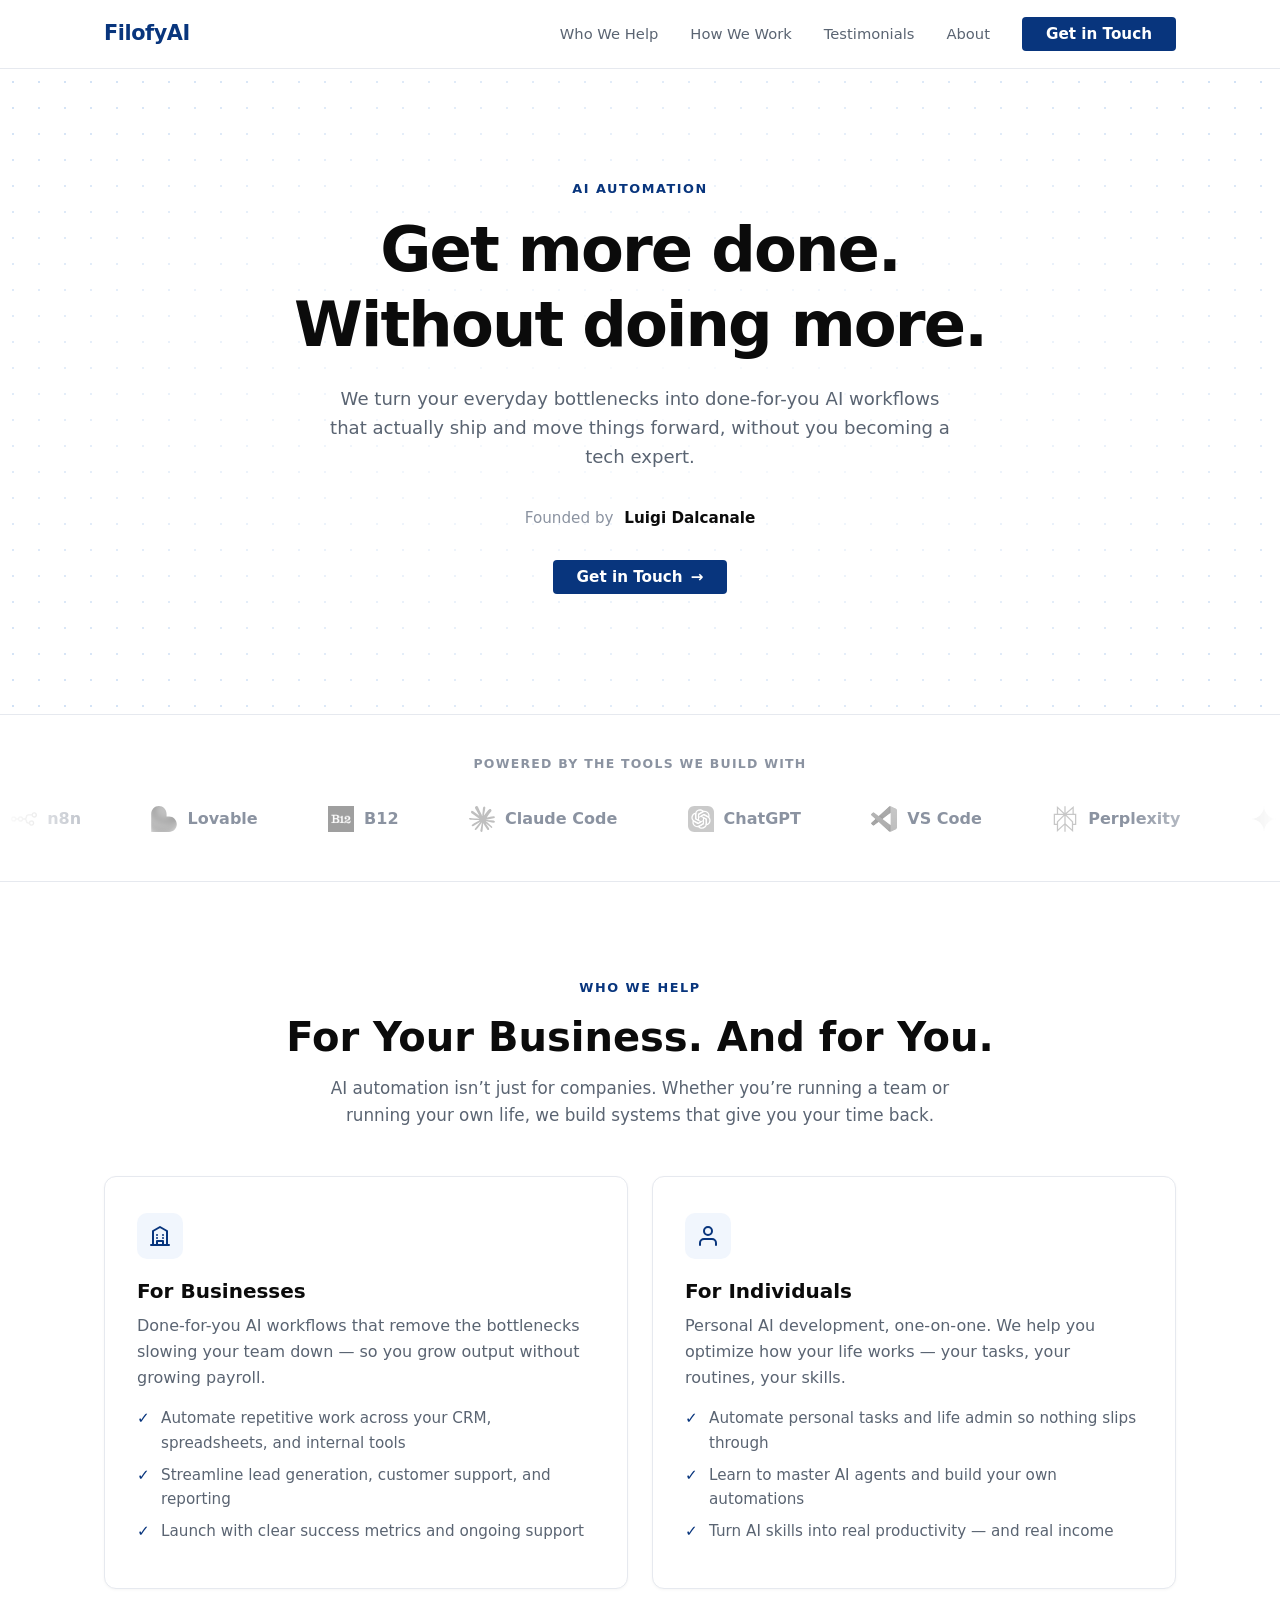
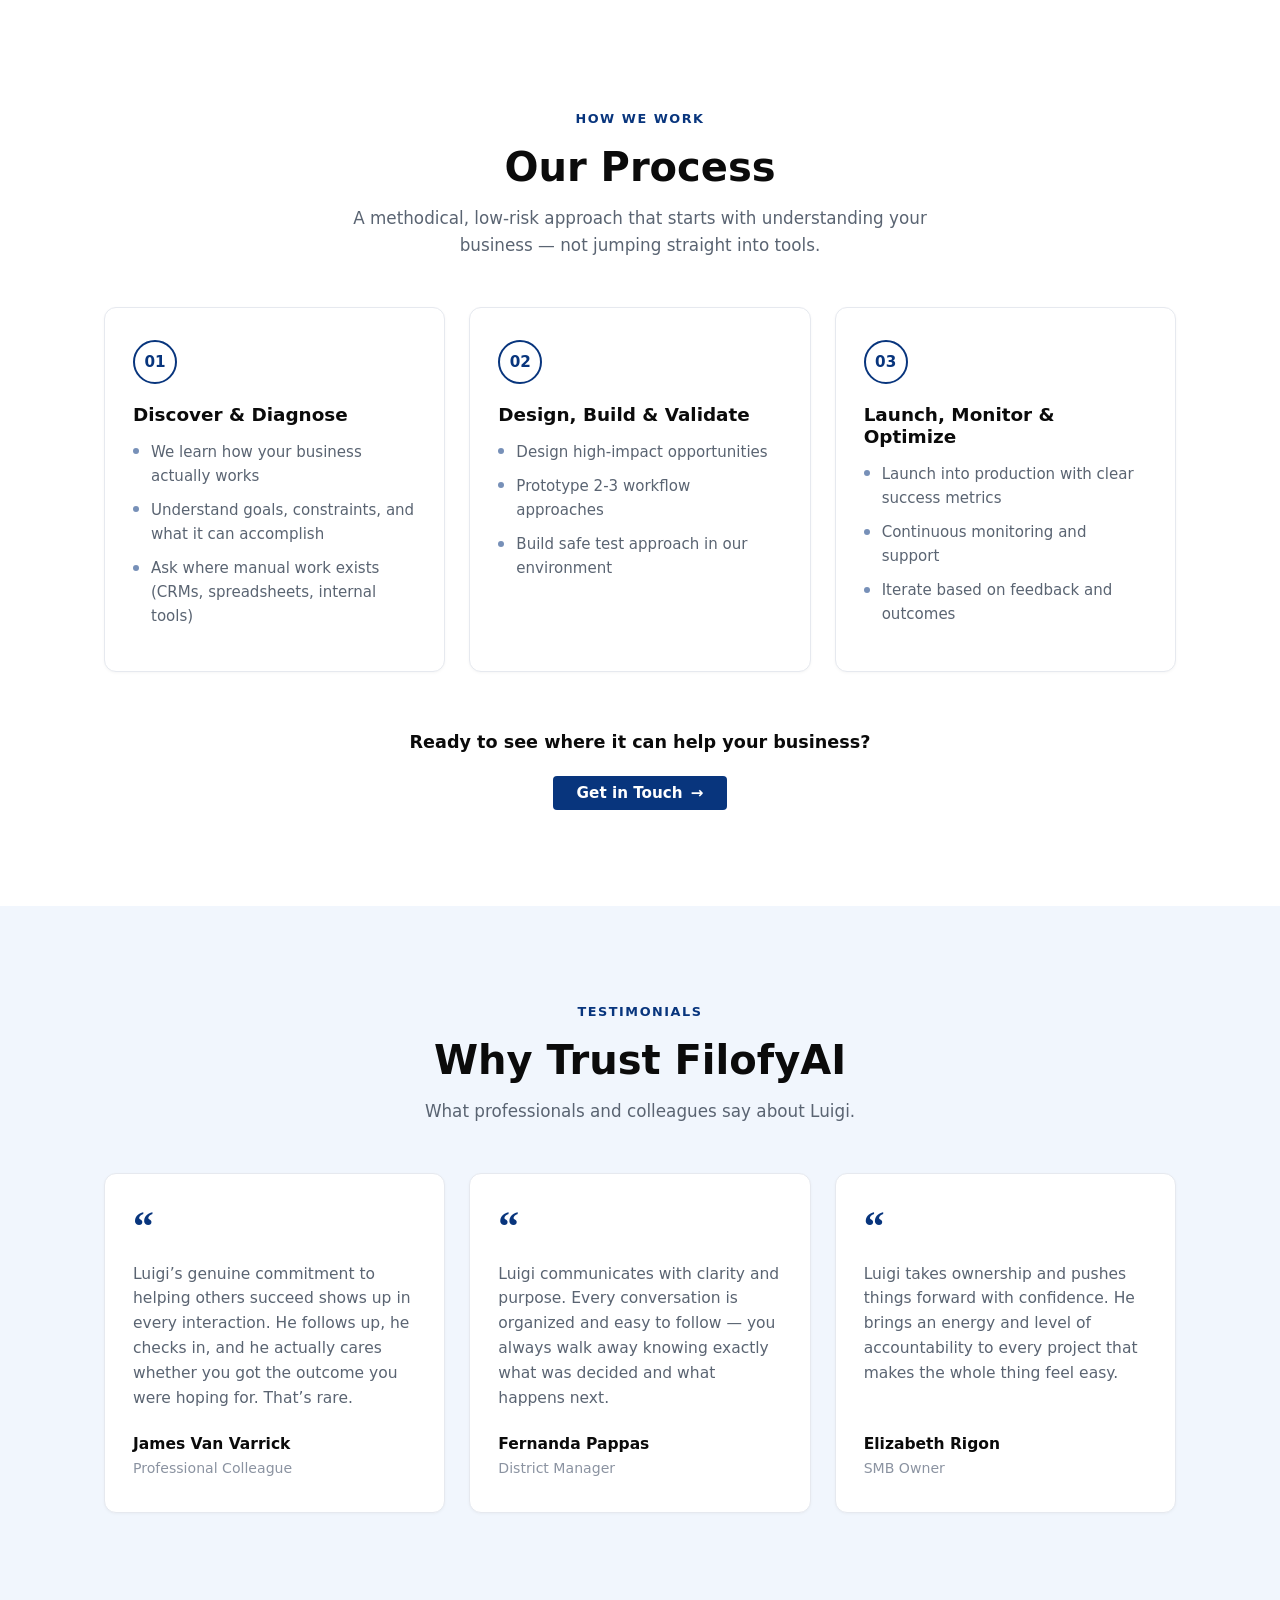
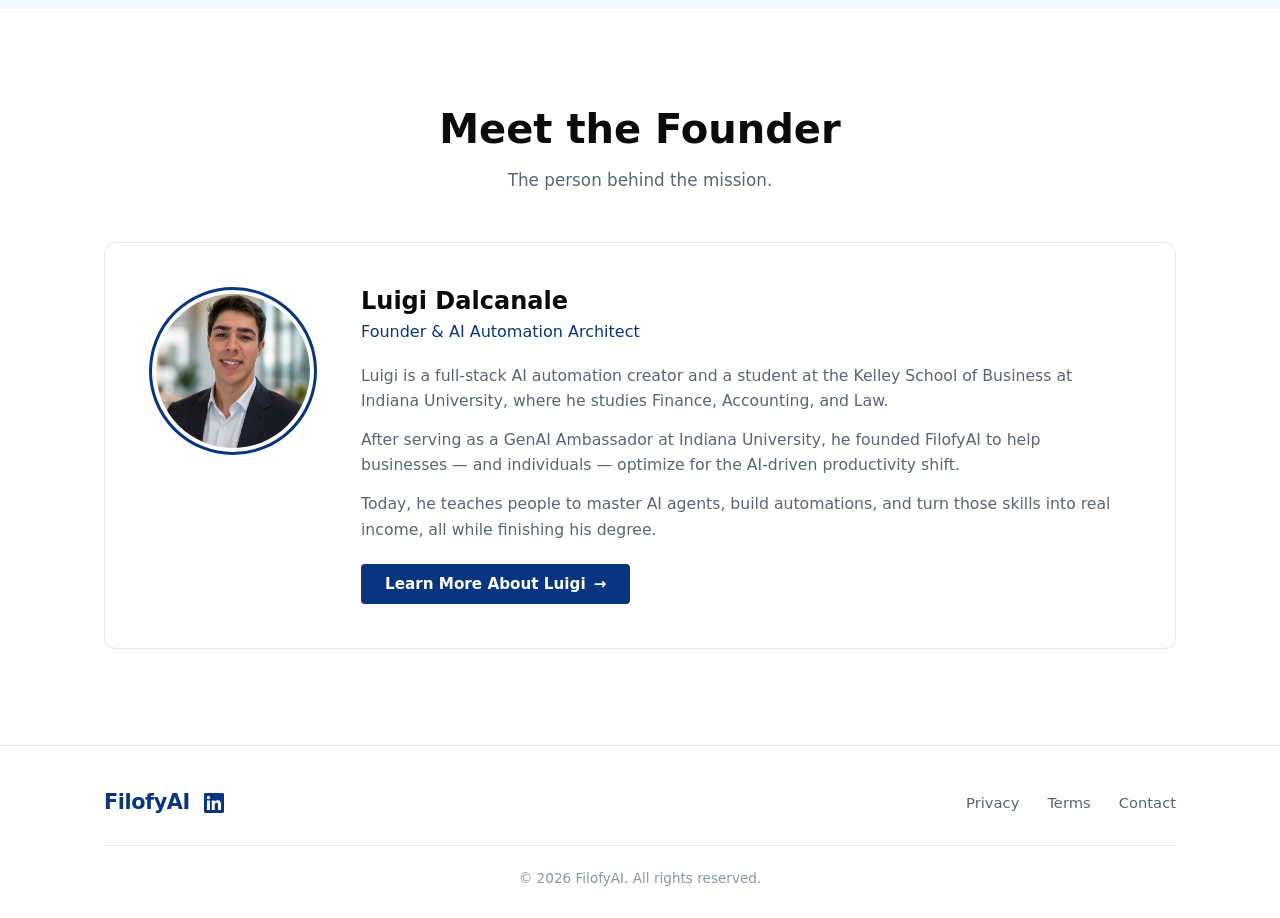
==== index.html @ 10618d4c "Initial commit" ====
<!DOCTYPE html>
<html lang="en">
<head>
  <meta charset="UTF-8">
  <meta name="viewport" content="width=device-width, initial-scale=1.0">
  <title>FilofyAI — AI Automation for Businesses &amp; Individuals</title>
  <meta name="description" content="FilofyAI turns your everyday bottlenecks into done-for-you AI workflows that actually ship and make money — for businesses and individuals alike.">
  <link rel="icon" href="data:image/svg+xml,<svg xmlns='http://www.w3.org/2000/svg' viewBox='0 0 100 100'><rect width='100' height='100' rx='18' fill='%2308357D'/><text x='50' y='68' font-size='55' font-weight='bold' font-family='sans-serif' fill='white' text-anchor='middle'>F</text></svg>">
  <link rel="stylesheet" href="styles.css">
</head>
<body>

  <!-- ================= NAV ================= -->
  <nav class="nav">
    <div class="container nav-inner">
      <a href="index.html" class="logo">FilofyAI</a>
      <div class="nav-links">
        <a href="#who-we-help" class="nav-link">Who We Help</a>
        <a href="#process" class="nav-link">How We Work</a>
        <a href="#testimonials" class="nav-link">Testimonials</a>
        <a href="#founder" class="nav-link">About</a>
        <button class="btn" data-open-contact>Get in Touch</button>
      </div>
    </div>
  </nav>

  <!-- ================= HERO ================= -->
  <header class="hero">
    <div class="container">
      <span class="eyebrow">AI Automation</span>
      <h1>Get more done.<br>Without doing more.</h1>
      <p class="hero-sub">We turn your everyday bottlenecks into done-for-you AI workflows that actually ship and move things forward, without you becoming a tech expert.</p>
      <p class="hero-founder"><span class="founder-label">Founded by</span> <span class="founder-name">Luigi Dalcanale</span></p>
      <button class="btn" data-open-contact>Get in Touch <span class="arrow">→</span></button>
    </div>
  </header>

  <!-- ================= TOOL MARQUEE ================= -->
  <section class="marquee-strip" aria-label="Tools and platforms FilofyAI builds with">
    <p class="marquee-label">Powered by the tools we build with</p>
    <div class="marquee">
      <div class="marquee-track">
        <div class="marquee-set">
          <span class="brand-mark" style="--brand:#EA4B71"><img src="assets/logos/n8n.svg" alt="" loading="lazy" onerror="this.style.display='none'"><span class="brand-name">n8n</span></span>
          <span class="brand-mark" style="--brand:#FF3366"><img src="assets/logos/lovable.svg" alt="" loading="lazy" onerror="this.style.display='none'"><span class="brand-name">Lovable</span></span>
          <span class="brand-mark" style="--brand:#08357D"><img src="assets/logos/b12.png" alt="" loading="lazy" onerror="this.style.display='none'"><span class="brand-name">B12</span></span>
          <span class="brand-mark" style="--brand:#D97757"><img src="assets/logos/claude.svg" alt="" loading="lazy" onerror="this.style.display='none'"><span class="brand-name">Claude Code</span></span>
          <span class="brand-mark" style="--brand:#74AA9C"><img src="assets/logos/chatgpt.svg" alt="" loading="lazy" onerror="this.style.display='none'"><span class="brand-name">ChatGPT</span></span>
          <span class="brand-mark" style="--brand:#007ACC"><img src="assets/logos/vscode.svg" alt="" loading="lazy" onerror="this.style.display='none'"><span class="brand-name">VS Code</span></span>
          <span class="brand-mark" style="--brand:#1FB8CD"><img src="assets/logos/perplexity.svg" alt="" loading="lazy" onerror="this.style.display='none'"><span class="brand-name">Perplexity</span></span>
          <span class="brand-mark" style="--brand:#8E75B2"><img src="assets/logos/googlegemini.svg" alt="" loading="lazy" onerror="this.style.display='none'"><span class="brand-name">Gemini</span></span>
          <span class="brand-mark" style="--brand:#D83B01"><img src="assets/logos/microsoft365.svg" alt="" loading="lazy" onerror="this.style.display='none'"><span class="brand-name">Office 365</span></span>
          <span class="brand-mark" style="--brand:#0080FF"><img src="assets/logos/digitalocean.svg" alt="" loading="lazy" onerror="this.style.display='none'"><span class="brand-name">DigitalOcean</span></span>
          <span class="brand-mark" style="--brand:#000000"><img src="assets/logos/vercel.svg" alt="" loading="lazy" onerror="this.style.display='none'"><span class="brand-name">Vercel</span></span>
          <span class="brand-mark" style="--brand:#4285F4"><img src="assets/logos/notebooklm.svg" alt="" loading="lazy" onerror="this.style.display='none'"><span class="brand-name">NotebookLM</span></span>
          <span class="brand-mark" style="--brand:#C99213"><span class="brand-emoji" aria-hidden="true">🍌</span><span class="brand-name">Nano Banana</span></span>
          <span class="brand-mark" style="--brand:#1A1A1A"><img src="assets/logos/granola.svg" alt="" loading="lazy" onerror="this.style.display='none'"><span class="brand-name">Granola</span></span>
          <span class="brand-mark" style="--brand:#7C3AED"><img src="assets/logos/obsidian.svg" alt="" loading="lazy" onerror="this.style.display='none'"><span class="brand-name">Obsidian</span></span>
          <span class="brand-mark" style="--brand:#4A154B"><img src="assets/logos/slack.svg" alt="" loading="lazy" onerror="this.style.display='none'"><span class="brand-name">Slack</span></span>
        </div>
        <div class="marquee-set" aria-hidden="true">
          <span class="brand-mark" style="--brand:#EA4B71"><img src="assets/logos/n8n.svg" alt="" loading="lazy" onerror="this.style.display='none'"><span class="brand-name">n8n</span></span>
          <span class="brand-mark" style="--brand:#FF3366"><img src="assets/logos/lovable.svg" alt="" loading="lazy" onerror="this.style.display='none'"><span class="brand-name">Lovable</span></span>
          <span class="brand-mark" style="--brand:#08357D"><img src="assets/logos/b12.png" alt="" loading="lazy" onerror="this.style.display='none'"><span class="brand-name">B12</span></span>
          <span class="brand-mark" style="--brand:#D97757"><img src="assets/logos/claude.svg" alt="" loading="lazy" onerror="this.style.display='none'"><span class="brand-name">Claude Code</span></span>
          <span class="brand-mark" style="--brand:#74AA9C"><img src="assets/logos/chatgpt.svg" alt="" loading="lazy" onerror="this.style.display='none'"><span class="brand-name">ChatGPT</span></span>
          <span class="brand-mark" style="--brand:#007ACC"><img src="assets/logos/vscode.svg" alt="" loading="lazy" onerror="this.style.display='none'"><span class="brand-name">VS Code</span></span>
          <span class="brand-mark" style="--brand:#1FB8CD"><img src="assets/logos/perplexity.svg" alt="" loading="lazy" onerror="this.style.display='none'"><span class="brand-name">Perplexity</span></span>
          <span class="brand-mark" style="--brand:#8E75B2"><img src="assets/logos/googlegemini.svg" alt="" loading="lazy" onerror="this.style.display='none'"><span class="brand-name">Gemini</span></span>
          <span class="brand-mark" style="--brand:#D83B01"><img src="assets/logos/microsoft365.svg" alt="" loading="lazy" onerror="this.style.display='none'"><span class="brand-name">Office 365</span></span>
          <span class="brand-mark" style="--brand:#0080FF"><img src="assets/logos/digitalocean.svg" alt="" loading="lazy" onerror="this.style.display='none'"><span class="brand-name">DigitalOcean</span></span>
          <span class="brand-mark" style="--brand:#000000"><img src="assets/logos/vercel.svg" alt="" loading="lazy" onerror="this.style.display='none'"><span class="brand-name">Vercel</span></span>
          <span class="brand-mark" style="--brand:#4285F4"><img src="assets/logos/notebooklm.svg" alt="" loading="lazy" onerror="this.style.display='none'"><span class="brand-name">NotebookLM</span></span>
          <span class="brand-mark" style="--brand:#C99213"><span class="brand-emoji" aria-hidden="true">🍌</span><span class="brand-name">Nano Banana</span></span>
          <span class="brand-mark" style="--brand:#1A1A1A"><img src="assets/logos/granola.svg" alt="" loading="lazy" onerror="this.style.display='none'"><span class="brand-name">Granola</span></span>
          <span class="brand-mark" style="--brand:#7C3AED"><img src="assets/logos/obsidian.svg" alt="" loading="lazy" onerror="this.style.display='none'"><span class="brand-name">Obsidian</span></span>
          <span class="brand-mark" style="--brand:#4A154B"><img src="assets/logos/slack.svg" alt="" loading="lazy" onerror="this.style.display='none'"><span class="brand-name">Slack</span></span>
        </div>
      </div>
    </div>
  </section>

  <!-- ================= WHO WE HELP ================= -->
  <section class="section" id="who-we-help">
    <div class="container">
      <div class="section-header-center reveal">
        <span class="eyebrow">Who We Help</span>
        <h2 class="section-heading">For Your Business. And for You.</h2>
        <p class="section-sub">AI automation isn’t just for companies. Whether you’re running a team or running your own life, we build systems that give you your time back.</p>
      </div>
      <div class="audience-grid">
        <div class="audience-card reveal">
          <div class="audience-icon" aria-hidden="true">
            <svg width="24" height="24" viewBox="0 0 24 24" fill="none" stroke="currentColor" stroke-width="2" stroke-linecap="round" stroke-linejoin="round"><path d="M3 21h18"/><path d="M5 21V7l7-4 7 4v14"/><path d="M9 21v-4h6v4"/><path d="M9 11h.01M15 11h.01M9 14h.01M15 14h.01"/></svg>
          </div>
          <h3>For Businesses</h3>
          <p>Done-for-you AI workflows that remove the bottlenecks slowing your team down — so you grow output without growing payroll.</p>
          <ul>
            <li>Automate repetitive work across your CRM, spreadsheets, and internal tools</li>
            <li>Streamline lead generation, customer support, and reporting</li>
            <li>Launch with clear success metrics and ongoing support</li>
          </ul>
        </div>
        <div class="audience-card reveal">
          <div class="audience-icon" aria-hidden="true">
            <svg width="24" height="24" viewBox="0 0 24 24" fill="none" stroke="currentColor" stroke-width="2" stroke-linecap="round" stroke-linejoin="round"><path d="M20 21v-2a4 4 0 0 0-4-4H8a4 4 0 0 0-4 4v2"/><circle cx="12" cy="7" r="4"/></svg>
          </div>
          <h3>For Individuals</h3>
          <p>Personal AI development, one-on-one. We help you optimize how your life works — your tasks, your routines, your skills.</p>
          <ul>
            <li>Automate personal tasks and life admin so nothing slips through</li>
            <li>Learn to master AI agents and build your own automations</li>
            <li>Turn AI skills into real productivity — and real income</li>
          </ul>
        </div>
      </div>
    </div>
  </section>

  <!-- ================= PROCESS ================= -->
  <section class="section" id="process" style="padding-top: 24px;">
    <div class="container">
      <div class="section-header-center reveal">
        <span class="eyebrow">How We Work</span>
        <h2 class="section-heading">Our Process</h2>
        <p class="section-sub">A methodical, low-risk approach that starts with understanding your business — not jumping straight into tools.</p>
      </div>
      <div class="process-grid">
        <div class="process-card reveal">
          <div class="step-number">01</div>
          <h3>Discover &amp; Diagnose</h3>
          <ul>
            <li>We learn how your business actually works</li>
            <li>Understand goals, constraints, and what it can accomplish</li>
            <li>Ask where manual work exists (CRMs, spreadsheets, internal tools)</li>
          </ul>
        </div>
        <div class="process-card reveal">
          <div class="step-number">02</div>
          <h3>Design, Build &amp; Validate</h3>
          <ul>
            <li>Design high-impact opportunities</li>
            <li>Prototype 2-3 workflow approaches</li>
            <li>Build safe test approach in our environment</li>
          </ul>
        </div>
        <div class="process-card reveal">
          <div class="step-number">03</div>
          <h3>Launch, Monitor &amp; Optimize</h3>
          <ul>
            <li>Launch into production with clear success metrics</li>
            <li>Continuous monitoring and support</li>
            <li>Iterate based on feedback and outcomes</li>
          </ul>
        </div>
      </div>
      <div class="process-cta reveal">
        <p>Ready to see where it can help your business?</p>
        <button class="btn" data-open-contact>Get in Touch <span class="arrow">→</span></button>
      </div>
    </div>
  </section>

  <!-- ================= TESTIMONIALS ================= -->
  <section class="section testimonials" id="testimonials">
    <div class="container">
      <div class="section-header-center reveal">
        <span class="eyebrow">Testimonials</span>
        <h2 class="section-heading">Why Trust FilofyAI</h2>
        <p class="section-sub">What professionals and colleagues say about Luigi.</p>
      </div>
      <div class="testimonial-grid">
        <div class="testimonial-card reveal">
          <div class="quote-mark" aria-hidden="true">&ldquo;</div>
          <p class="testimonial-text">Luigi’s genuine commitment to helping others succeed shows up in every interaction. He follows up, he checks in, and he actually cares whether you got the outcome you were hoping for. That’s rare.</p>
          <div class="testimonial-name">James Van Varrick</div>
          <div class="testimonial-role">Professional Colleague</div>
        </div>
        <div class="testimonial-card reveal">
          <div class="quote-mark" aria-hidden="true">&ldquo;</div>
          <p class="testimonial-text">Luigi communicates with clarity and purpose. Every conversation is organized and easy to follow — you always walk away knowing exactly what was decided and what happens next.</p>
          <div class="testimonial-name">Fernanda Pappas</div>
          <div class="testimonial-role">District Manager</div>
        </div>
        <div class="testimonial-card reveal">
          <div class="quote-mark" aria-hidden="true">&ldquo;</div>
          <p class="testimonial-text">Luigi takes ownership and pushes things forward with confidence. He brings an energy and level of accountability to every project that makes the whole thing feel easy.</p>
          <div class="testimonial-name">Elizabeth Rigon</div>
          <div class="testimonial-role">SMB Owner</div>
        </div>
      </div>
    </div>
  </section>

  <!-- ================= FOUNDER ================= -->
  <section class="section" id="founder">
    <div class="container">
      <div class="section-header-center reveal">
        <h2 class="section-heading">Meet the Founder</h2>
        <p class="section-sub">The person behind the mission.</p>
      </div>
      <div class="founder-card reveal">
        <div class="founder-photo-wrap">
          <!-- Drop a photo at assets/luigi.jpg and it will appear automatically -->
          <img src="assets/luigi.jpg" alt="Luigi Dalcanale" class="founder-photo" onerror="this.style.display='none'; this.nextElementSibling.style.display='flex';">
          <div class="founder-photo-fallback" style="display:none;" aria-hidden="true">LD</div>
        </div>
        <div class="founder-info">
          <h3>Luigi Dalcanale</h3>
          <p class="founder-title">Founder &amp; AI Automation Architect</p>
          <div class="founder-bio">
            <p>Luigi is a full-stack AI automation creator and a student at the Kelley School of Business at Indiana University, where he studies Finance, Accounting, and Law.</p>
            <p>After serving as a GenAI Ambassador at Indiana University, he founded FilofyAI to help businesses — and individuals — optimize for the AI-driven productivity shift.</p>
            <p>Today, he teaches people to master AI agents, build automations, and turn those skills into real income, all while finishing his degree.</p>
          </div>
          <a href="https://www.linkedin.com/in/ludalca/" target="_blank" rel="noopener noreferrer" class="btn">Learn More About Luigi <span class="arrow">→</span></a>
        </div>
      </div>
    </div>
  </section>

  <!-- ================= FOOTER ================= -->
  <footer class="footer">
    <div class="container">
      <div class="footer-top">
        <div class="footer-brand">
          <span class="logo">FilofyAI</span>
          <a href="https://www.linkedin.com/in/ludalca/" target="_blank" rel="noopener noreferrer" class="linkedin-link" aria-label="Luigi Dalcanale on LinkedIn">
            <svg width="20" height="20" viewBox="0 0 24 24" fill="currentColor"><path d="M20.45 20.45h-3.55v-5.57c0-1.33-.03-3.04-1.85-3.04-1.86 0-2.14 1.45-2.14 2.94v5.67H9.36V9h3.41v1.56h.05c.47-.9 1.63-1.85 3.36-1.85 3.6 0 4.27 2.37 4.27 5.45v6.29zM5.34 7.43a2.06 2.06 0 1 1 0-4.12 2.06 2.06 0 0 1 0 4.12zM7.12 20.45H3.56V9h3.56v11.45zM22.22 0H1.77C.79 0 0 .77 0 1.72v20.55C0 23.23.79 24 1.77 24h20.45c.98 0 1.78-.77 1.78-1.72V1.72C24 .77 23.2 0 22.22 0z"/></svg>
          </a>
        </div>
        <div class="footer-links">
          <a href="privacy.html" class="footer-link">Privacy</a>
          <a href="terms.html" class="footer-link">Terms</a>
          <button class="footer-link" data-open-contact>Contact</button>
        </div>
      </div>
      <hr class="footer-divider">
      <p class="footer-copy">© 2026 FilofyAI. All rights reserved.</p>
    </div>
  </footer>

  <script src="script.js"></script>
</body>
</html>
---- styles.css ----
/* ============================================
   FilofyAI — Global Styles
   ============================================ */

:root {
  --navy: #08357D;
  --navy-dark: #062a63;
  --ink: #0B0B0B;
  --gray: #5A6472;
  --gray-light: #8B93A1;
  --border: #E6E9EF;
  --pale-blue: #F1F6FD;
  --dot-blue: #CFE0F5;
  --white: #FFFFFF;
  --radius-btn: 4px;
  --radius-card: 12px;
  --shadow-card: 0 1px 3px rgba(11, 11, 11, 0.04);
  --shadow-card-hover: 0 12px 32px rgba(8, 53, 125, 0.10);
  --shadow-modal: 0 24px 64px rgba(11, 11, 11, 0.22);
}

* {
  margin: 0;
  padding: 0;
  box-sizing: border-box;
}

html {
  scroll-behavior: smooth;
  scroll-padding-top: 88px;
}

body {
  font-family: ui-sans-serif, system-ui, sans-serif;
  color: var(--gray);
  background: var(--white);
  line-height: 1.6;
  -webkit-font-smoothing: antialiased;
  overflow-x: clip;
}

h1, h2, h3, h4 {
  color: var(--ink);
  line-height: 1.2;
  font-weight: 700;
}

img { max-width: 100%; display: block; }

a { color: var(--navy); text-decoration: none; }

.container {
  max-width: 1120px;
  margin: 0 auto;
  padding: 0 24px;
}

/* ---------- Buttons ---------- */

.btn {
  display: inline-flex;
  align-items: center;
  gap: 8px;
  background: var(--navy);
  color: var(--white);
  border: none;
  border-radius: var(--radius-btn);
  padding: 8px 24px;
  font-family: inherit;
  font-size: 0.95rem;
  font-weight: 600;
  cursor: pointer;
  text-decoration: none;
  transition: background 0.18s ease, transform 0.18s ease, box-shadow 0.18s ease;
}

.btn:hover {
  background: var(--navy-dark);
  transform: translateY(-1px);
  box-shadow: 0 6px 18px rgba(8, 53, 125, 0.25);
}

.btn:active { transform: translateY(0); }

.btn .arrow {
  transition: transform 0.18s ease;
  display: inline-block;
}

.btn:hover .arrow { transform: translateX(3px); }

.btn-block {
  width: 100%;
  justify-content: center;
  padding: 12px 24px;
  font-size: 1rem;
}

/* ---------- Section primitives ---------- */

.section { padding: 96px 0; }

.eyebrow {
  display: block;
  color: var(--navy);
  font-size: 0.8rem;
  font-weight: 700;
  letter-spacing: 0.12em;
  text-transform: uppercase;
  margin-bottom: 14px;
}

.section-heading {
  font-size: clamp(1.8rem, 3.4vw, 2.5rem);
  margin-bottom: 14px;
}

.section-sub {
  color: var(--gray);
  font-size: 1.05rem;
  max-width: 620px;
}

.section-header-center {
  text-align: center;
}

.section-header-center .section-sub { margin: 0 auto; }

/* ---------- Nav ---------- */

.nav {
  position: sticky;
  top: 0;
  z-index: 100;
  background: var(--white);
  border-bottom: 1px solid var(--border);
}

.nav-inner {
  display: flex;
  align-items: center;
  justify-content: space-between;
  height: 68px;
}

.logo {
  font-size: 1.3rem;
  font-weight: 800;
  color: var(--navy);
  letter-spacing: -0.02em;
}

.nav-links {
  display: flex;
  align-items: center;
  gap: 32px;
}

.nav-link {
  color: var(--gray);
  font-size: 0.92rem;
  font-weight: 500;
  transition: color 0.15s ease;
}

.nav-link:hover { color: var(--navy); }

@media (max-width: 760px) {
  .nav-link { display: none; }
}

/* ---------- Hero ---------- */

.hero {
  position: relative;
  padding: 110px 0 120px;
  text-align: center;
  overflow: hidden;
  background-image: radial-gradient(var(--dot-blue) 1.5px, transparent 1.5px);
  background-size: 26px 26px;
}

.hero::after {
  /* soft white vignette so dots fade toward the center for readability */
  content: "";
  position: absolute;
  inset: 0;
  background: radial-gradient(ellipse at center, rgba(255,255,255,0.92) 0%, rgba(255,255,255,0.55) 55%, rgba(255,255,255,0) 100%);
  pointer-events: none;
}

.hero .container { position: relative; z-index: 1; }

.hero h1 {
  /* min tracks viewport (8vw) so the forced two-line break never overflows small screens */
  font-size: clamp(1.9rem, 8vw, 3.9rem);
  letter-spacing: -0.03em;
  margin-bottom: 22px;
}

.hero-sub {
  font-size: 1.13rem;
  max-width: 640px;
  margin: 0 auto 34px;
}

.hero-founder {
  margin-bottom: 30px;
  font-size: 0.95rem;
}

.hero-founder .founder-label {
  color: var(--gray-light);
  margin-right: 6px;
}

.hero-founder .founder-name {
  color: var(--ink);
  font-weight: 700;
}

/* ---------- Tool marquee ---------- */

.marquee-strip {
  padding: 2.4rem 0 2.7rem;
  border-top: 1px solid var(--border);
  border-bottom: 1px solid var(--border);
  background: var(--white);
}

.marquee-label {
  font-size: 0.78rem;
  font-weight: 600;
  letter-spacing: 0.1em;
  text-transform: uppercase;
  color: var(--gray-light);
  text-align: center;
  margin-bottom: 1.6rem;
}

.marquee {
  overflow: hidden;
  /* fades logos in/out at the edges instead of a hard clip */
  -webkit-mask-image: linear-gradient(to right, transparent, black 12%, black 88%, transparent);
  mask-image: linear-gradient(to right, transparent, black 12%, black 88%, transparent);
}

.marquee-track {
  display: flex;
  width: max-content;
  animation: marquee-scroll 55s linear infinite;
}

.marquee-set {
  display: flex;
  align-items: center;
  gap: 3rem;
  padding-right: 3rem;
}

@keyframes marquee-scroll {
  from { transform: translateX(0); }
  to   { transform: translateX(-50%); } /* track holds 2 identical sets → one-set shift loops seamlessly */
}

.brand-mark {
  display: flex;
  align-items: center;
  gap: 10px;
  padding: 0.4rem 0.7rem;
  border-radius: 10px;
  cursor: default;
  transition: transform 0.3s ease, background 0.3s ease;
}

.brand-mark img,
.brand-emoji {
  height: 26px;
  width: auto;
  display: block;
  filter: grayscale(1) opacity(0.55);
  transition: filter 0.3s ease;
}

.brand-emoji {
  font-size: 22px;
  line-height: 26px;
}

.brand-name {
  font-size: 1rem;
  font-weight: 600;
  white-space: nowrap;
  color: var(--gray-light);
  transition: color 0.3s ease;
}

@media (hover: hover) {
  .marquee:hover .marquee-track { animation-play-state: paused; }
  .brand-mark:hover { transform: scale(1.06); background: var(--pale-blue); }
  .brand-mark:hover img,
  .brand-mark:hover .brand-emoji { filter: none; }
  .brand-mark:hover .brand-name { color: var(--brand, var(--navy)); }
}

@media (prefers-reduced-motion: reduce) {
  /* marquee becomes a static, wrapped logo row — no motion at all */
  .marquee { -webkit-mask-image: none; mask-image: none; }
  .marquee-track { animation: none; width: auto; }
  .marquee-set { flex-wrap: wrap; justify-content: center; padding: 0 1.5rem; row-gap: 0.9rem; }
  .marquee-set[aria-hidden="true"] { display: none; }
  .brand-mark { transform: none !important; }
}

@media (max-width: 760px) {
  .marquee-strip { padding: 1.8rem 0 2rem; }
  .marquee-set { gap: 1.7rem; padding-right: 1.7rem; }
  .brand-mark img, .brand-emoji { height: 21px; }
  .brand-emoji { font-size: 18px; line-height: 21px; }
  .brand-name { font-size: 0.88rem; }
  .marquee-track { animation-duration: 40s; }
}

/* ---------- Who We Help ---------- */

.audience-grid {
  display: grid;
  grid-template-columns: 1fr 1fr;
  gap: 24px;
  margin-top: 48px;
}

@media (max-width: 860px) {
  .audience-grid { grid-template-columns: 1fr; }
}

.audience-card {
  background: var(--white);
  border: 1px solid var(--border);
  border-radius: var(--radius-card);
  padding: 36px 32px;
  box-shadow: var(--shadow-card);
  transition: transform 0.2s ease, box-shadow 0.2s ease, border-color 0.2s ease;
}

.audience-card:hover {
  transform: translateY(-4px);
  box-shadow: var(--shadow-card-hover);
  border-color: #d3ddef;
}

.audience-icon {
  width: 46px;
  height: 46px;
  border-radius: 10px;
  background: var(--pale-blue);
  color: var(--navy);
  display: flex;
  align-items: center;
  justify-content: center;
  margin-bottom: 20px;
}

.audience-card h3 {
  font-size: 1.25rem;
  margin-bottom: 10px;
}

.audience-card p { margin-bottom: 16px; }

.audience-card ul {
  list-style: none;
}

.audience-card li {
  position: relative;
  padding-left: 24px;
  margin-bottom: 8px;
  font-size: 0.95rem;
}

.audience-card li::before {
  content: "✓";
  position: absolute;
  left: 0;
  color: var(--navy);
  font-weight: 700;
}

/* ---------- Process ---------- */

.process-grid {
  display: grid;
  grid-template-columns: repeat(3, 1fr);
  gap: 24px;
  margin-top: 48px;
}

@media (max-width: 860px) {
  .process-grid { grid-template-columns: 1fr; }
}

.process-card {
  background: var(--white);
  border: 1px solid var(--border);
  border-radius: var(--radius-card);
  padding: 32px 28px;
  box-shadow: var(--shadow-card);
  transition: transform 0.2s ease, box-shadow 0.2s ease, border-color 0.2s ease;
}

.process-card:hover {
  transform: translateY(-4px);
  box-shadow: var(--shadow-card-hover);
  border-color: #d3ddef;
}

.step-number {
  width: 44px;
  height: 44px;
  border: 2px solid var(--navy);
  border-radius: 50%;
  display: flex;
  align-items: center;
  justify-content: center;
  color: var(--navy);
  font-weight: 700;
  font-size: 0.95rem;
  margin-bottom: 20px;
}

.process-card h3 {
  font-size: 1.15rem;
  margin-bottom: 14px;
}

.process-card ul { list-style: none; }

.process-card li {
  position: relative;
  padding-left: 18px;
  margin-bottom: 10px;
  font-size: 0.94rem;
}

.process-card li::before {
  content: "";
  position: absolute;
  left: 0;
  top: 0.55em;
  width: 6px;
  height: 6px;
  border-radius: 50%;
  background: var(--navy);
  opacity: 0.55;
}

.process-cta {
  text-align: center;
  margin-top: 56px;
}

.process-cta p {
  font-size: 1.1rem;
  color: var(--ink);
  font-weight: 600;
  margin-bottom: 20px;
}

/* ---------- Testimonials ---------- */

.testimonials {
  background: var(--pale-blue);
}

.testimonial-grid {
  display: grid;
  grid-template-columns: repeat(3, 1fr);
  gap: 24px;
  margin-top: 48px;
}

@media (max-width: 860px) {
  .testimonial-grid { grid-template-columns: 1fr; }
}

.testimonial-card {
  background: var(--white);
  border: 1px solid var(--border);
  border-radius: var(--radius-card);
  padding: 32px 28px;
  display: flex;
  flex-direction: column;
  box-shadow: var(--shadow-card);
  transition: transform 0.2s ease, box-shadow 0.2s ease;
}

.testimonial-card:hover {
  transform: translateY(-4px);
  box-shadow: var(--shadow-card-hover);
}

.quote-mark {
  color: var(--navy);
  font-size: 2.6rem;
  font-weight: 800;
  line-height: 1;
  margin-bottom: 14px;
  font-family: Georgia, serif;
}

.testimonial-text {
  font-size: 0.97rem;
  margin-bottom: 22px;
  flex-grow: 1;
}

.testimonial-name {
  color: var(--ink);
  font-weight: 700;
  font-size: 0.97rem;
}

.testimonial-role {
  color: var(--gray-light);
  font-size: 0.88rem;
}

/* ---------- Founder ---------- */

.founder-card {
  background: var(--white);
  border: 1px solid var(--border);
  border-radius: var(--radius-card);
  padding: 44px;
  margin-top: 48px;
  display: flex;
  gap: 44px;
  align-items: flex-start;
  box-shadow: var(--shadow-card);
}

@media (max-width: 760px) {
  .founder-card {
    flex-direction: column;
    align-items: center;
    text-align: center;
    padding: 32px 24px;
  }
}

.founder-photo-wrap {
  flex-shrink: 0;
  width: 168px;
  height: 168px;
  border-radius: 50%;
  border: 3px solid var(--navy);
  padding: 4px;
}

.founder-photo,
.founder-photo-fallback {
  width: 100%;
  height: 100%;
  border-radius: 50%;
  object-fit: cover;
}

.founder-photo-fallback {
  display: flex;
  align-items: center;
  justify-content: center;
  background: var(--pale-blue);
  color: var(--navy);
  font-size: 3rem;
  font-weight: 800;
  letter-spacing: 0.02em;
}

.founder-info h3 {
  font-size: 1.5rem;
  margin-bottom: 4px;
}

.founder-title {
  color: var(--navy);
  font-weight: 500;
  margin-bottom: 18px;
}

.founder-bio p {
  margin-bottom: 14px;
  font-size: 0.98rem;
}

.founder-info .btn { margin-top: 8px; }

/* ---------- Footer ---------- */

.footer {
  background: var(--white);
  border-top: 1px solid var(--border);
  padding: 40px 0 28px;
}

.footer-top {
  display: flex;
  align-items: center;
  justify-content: space-between;
  gap: 20px;
  flex-wrap: wrap;
}

.footer-brand {
  display: flex;
  align-items: center;
  gap: 14px;
}

.linkedin-link {
  display: inline-flex;
  color: var(--navy);
  transition: opacity 0.15s ease;
}

.linkedin-link:hover { opacity: 0.7; }

.footer-links {
  display: flex;
  align-items: center;
  gap: 28px;
}

.footer-link {
  color: var(--gray);
  font-size: 0.92rem;
  background: none;
  border: none;
  cursor: pointer;
  font-family: inherit;
  padding: 0;
  transition: color 0.15s ease;
}

.footer-link:hover { color: var(--navy); }

.footer-divider {
  border: none;
  border-top: 1px solid var(--border);
  margin: 26px 0 22px;
}

.footer-copy {
  text-align: center;
  color: var(--gray-light);
  font-size: 0.85rem;
}

/* ---------- Contact Modal ---------- */

.modal-overlay {
  position: fixed;
  inset: 0;
  z-index: 200;
  background: rgba(11, 11, 11, 0.55);
  display: none;
  align-items: flex-start;
  justify-content: center;
  padding: 40px 16px;
  overflow-y: auto;
}

.modal-overlay.open { display: flex; }

.modal {
  background: var(--white);
  border-radius: var(--radius-card);
  max-width: 640px;
  width: 100%;
  padding: 40px;
  position: relative;
  box-shadow: var(--shadow-modal);
  animation: modalIn 0.22s ease;
}

@media (max-width: 560px) {
  .modal { padding: 28px 20px; }
}

@keyframes modalIn {
  from { opacity: 0; transform: translateY(14px) scale(0.985); }
  to   { opacity: 1; transform: translateY(0) scale(1); }
}

.modal-close {
  position: absolute;
  top: 16px;
  right: 16px;
  background: none;
  border: none;
  cursor: pointer;
  color: var(--gray-light);
  font-size: 1.5rem;
  line-height: 1;
  padding: 6px;
  transition: color 0.15s ease;
}

.modal-close:hover { color: var(--ink); }

.modal h2 {
  font-size: 1.7rem;
  margin-bottom: 8px;
}

.modal-sub {
  margin-bottom: 26px;
  font-size: 0.97rem;
}

/* ---------- Form ---------- */

.form-row {
  display: grid;
  grid-template-columns: 1fr 1fr;
  gap: 16px;
}

@media (max-width: 560px) {
  .form-row { grid-template-columns: 1fr; }
}

.form-group { margin-bottom: 18px; }

.form-group label {
  display: block;
  color: var(--ink);
  font-size: 0.88rem;
  font-weight: 600;
  margin-bottom: 6px;
}

.form-group label .optional {
  color: var(--gray-light);
  font-weight: 400;
}

.form-group input,
.form-group select,
.form-group textarea {
  width: 100%;
  padding: 10px 12px;
  border: 1px solid var(--border);
  border-radius: var(--radius-btn);
  font-family: inherit;
  font-size: 0.94rem;
  color: var(--ink);
  background: var(--white);
  transition: border-color 0.15s ease, box-shadow 0.15s ease;
}

.form-group textarea {
  resize: vertical;
  min-height: 92px;
}

.form-group input:focus,
.form-group select:focus,
.form-group textarea:focus {
  outline: none;
  border-color: var(--navy);
  box-shadow: 0 0 0 3px rgba(8, 53, 125, 0.12);
}

.form-group input::placeholder,
.form-group textarea::placeholder { color: var(--gray-light); }

.checkbox-grid {
  display: grid;
  grid-template-columns: 1fr 1fr;
  gap: 10px 16px;
}

@media (max-width: 560px) {
  .checkbox-grid { grid-template-columns: 1fr; }
}

.checkbox-item {
  display: flex;
  align-items: flex-start;
  gap: 9px;
  font-size: 0.9rem;
  color: var(--gray);
  cursor: pointer;
  font-weight: 400;
}

.checkbox-item input {
  width: auto;
  margin-top: 3px;
  accent-color: var(--navy);
  cursor: pointer;
}

.checkbox-error {
  color: #C0392B;
  font-size: 0.84rem;
  margin-top: 6px;
  display: none;
}

.checkbox-error.visible { display: block; }

/* ---------- Form success state ---------- */

.form-success {
  display: none;
  text-align: center;
  padding: 36px 12px;
}

.form-success.visible { display: block; }

.success-icon {
  width: 62px;
  height: 62px;
  border-radius: 50%;
  background: var(--pale-blue);
  color: var(--navy);
  font-size: 1.8rem;
  display: flex;
  align-items: center;
  justify-content: center;
  margin: 0 auto 18px;
}

.form-success h3 {
  font-size: 1.35rem;
  margin-bottom: 10px;
}

.form-error-banner {
  display: none;
  background: #FDF0EF;
  border: 1px solid #F0C6C1;
  color: #C0392B;
  border-radius: var(--radius-btn);
  padding: 10px 14px;
  font-size: 0.88rem;
  margin-bottom: 16px;
}

.form-error-banner.visible { display: block; }

/* ---------- Legal pages ---------- */

.legal-page {
  max-width: 760px;
  margin: 0 auto;
  padding: 56px 24px 80px;
}

.back-link {
  display: inline-flex;
  align-items: center;
  gap: 6px;
  color: var(--navy);
  font-size: 0.93rem;
  font-weight: 600;
  margin-bottom: 32px;
}

.back-link:hover { text-decoration: underline; }

.legal-page h1 {
  font-size: 2.2rem;
  margin-bottom: 6px;
}

.legal-meta {
  color: var(--gray-light);
  font-size: 0.92rem;
  margin-bottom: 40px;
}

.legal-meta strong { color: var(--navy); font-weight: 700; }

.legal-page h2 {
  font-size: 1.25rem;
  margin: 36px 0 12px;
}

.legal-page p, .legal-page li {
  font-size: 0.97rem;
  margin-bottom: 12px;
}

.legal-page ul { padding-left: 22px; }

.legal-page li { margin-bottom: 6px; }

.legal-footer-link { margin-top: 48px; }

/* ---------- Scroll reveal ---------- */

.reveal {
  opacity: 0;
  transform: translateY(18px);
  transition: opacity 0.55s ease, transform 0.55s ease;
}

.reveal.in-view {
  opacity: 1;
  transform: translateY(0);
}

@media (prefers-reduced-motion: reduce) {
  html { scroll-behavior: auto; }
  .reveal { opacity: 1; transform: none; transition: none; }
  .modal { animation: none; }
}

body.modal-open { overflow: hidden; }
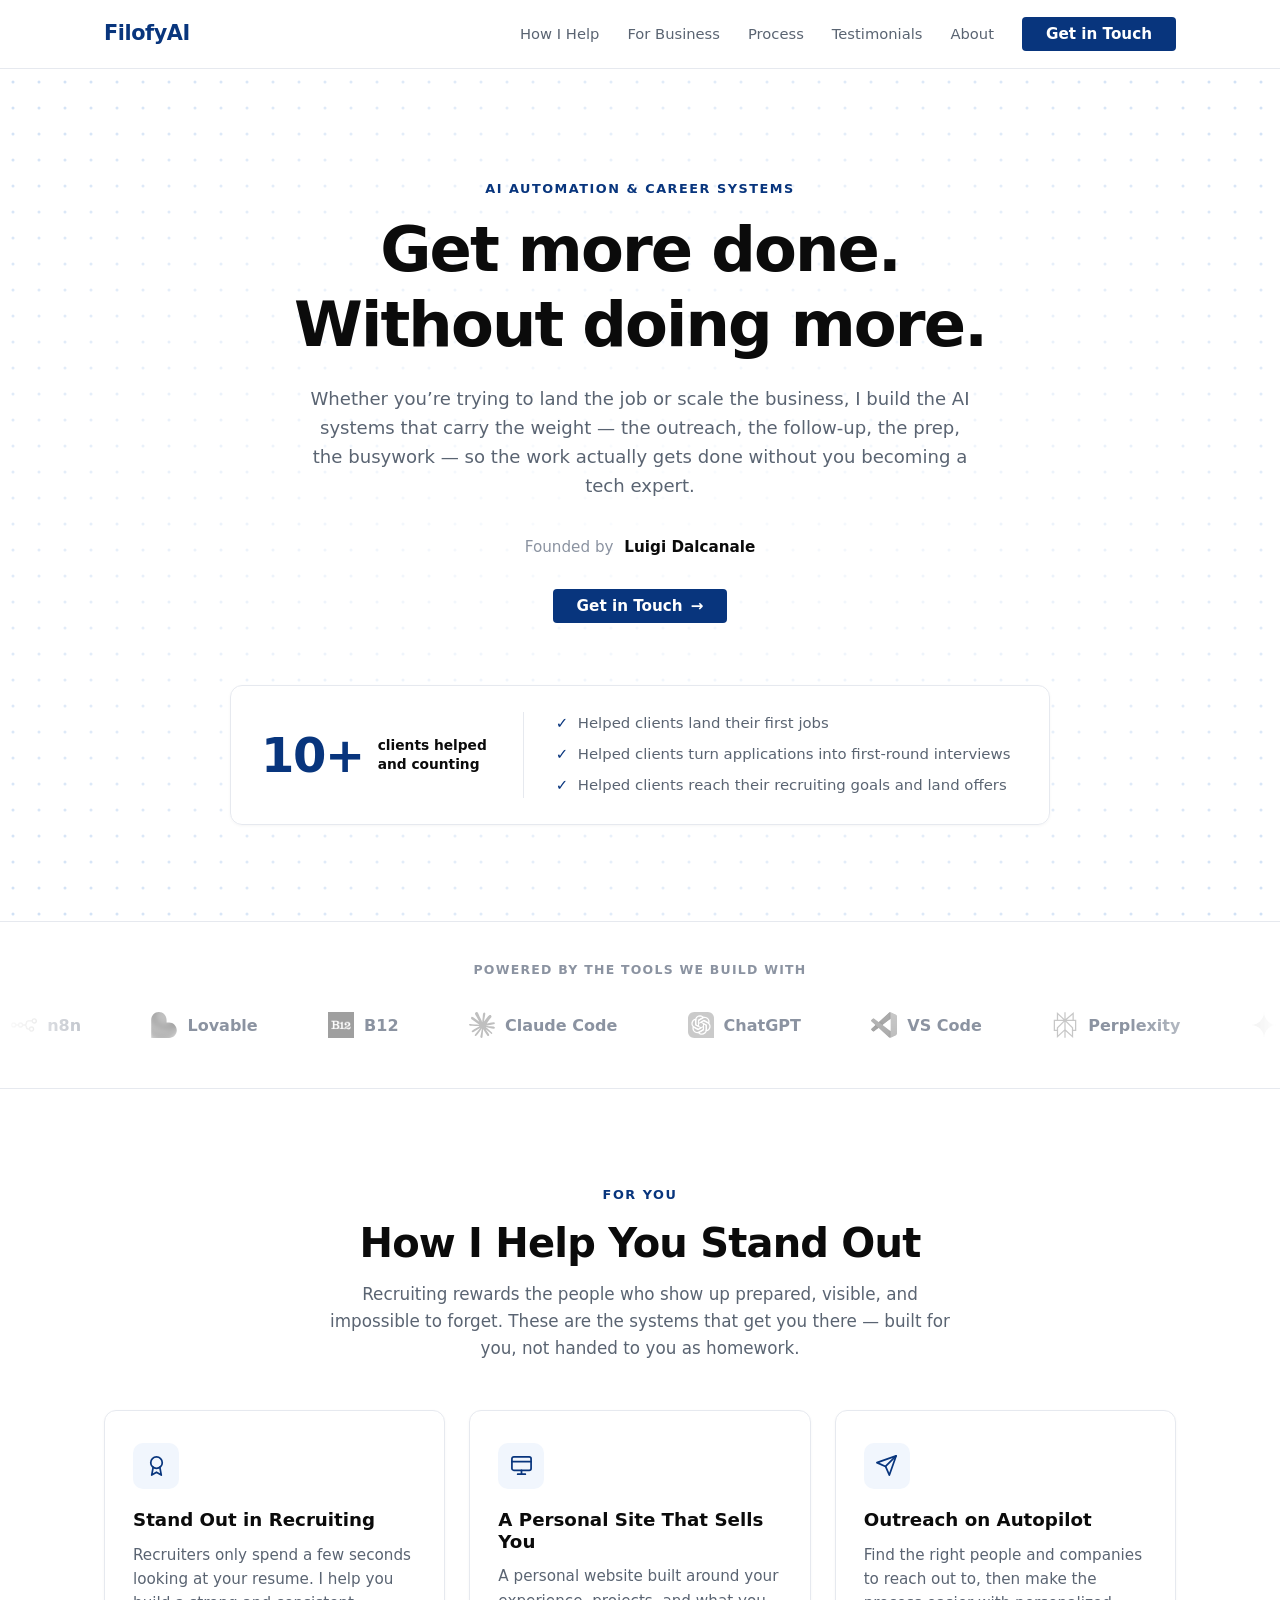
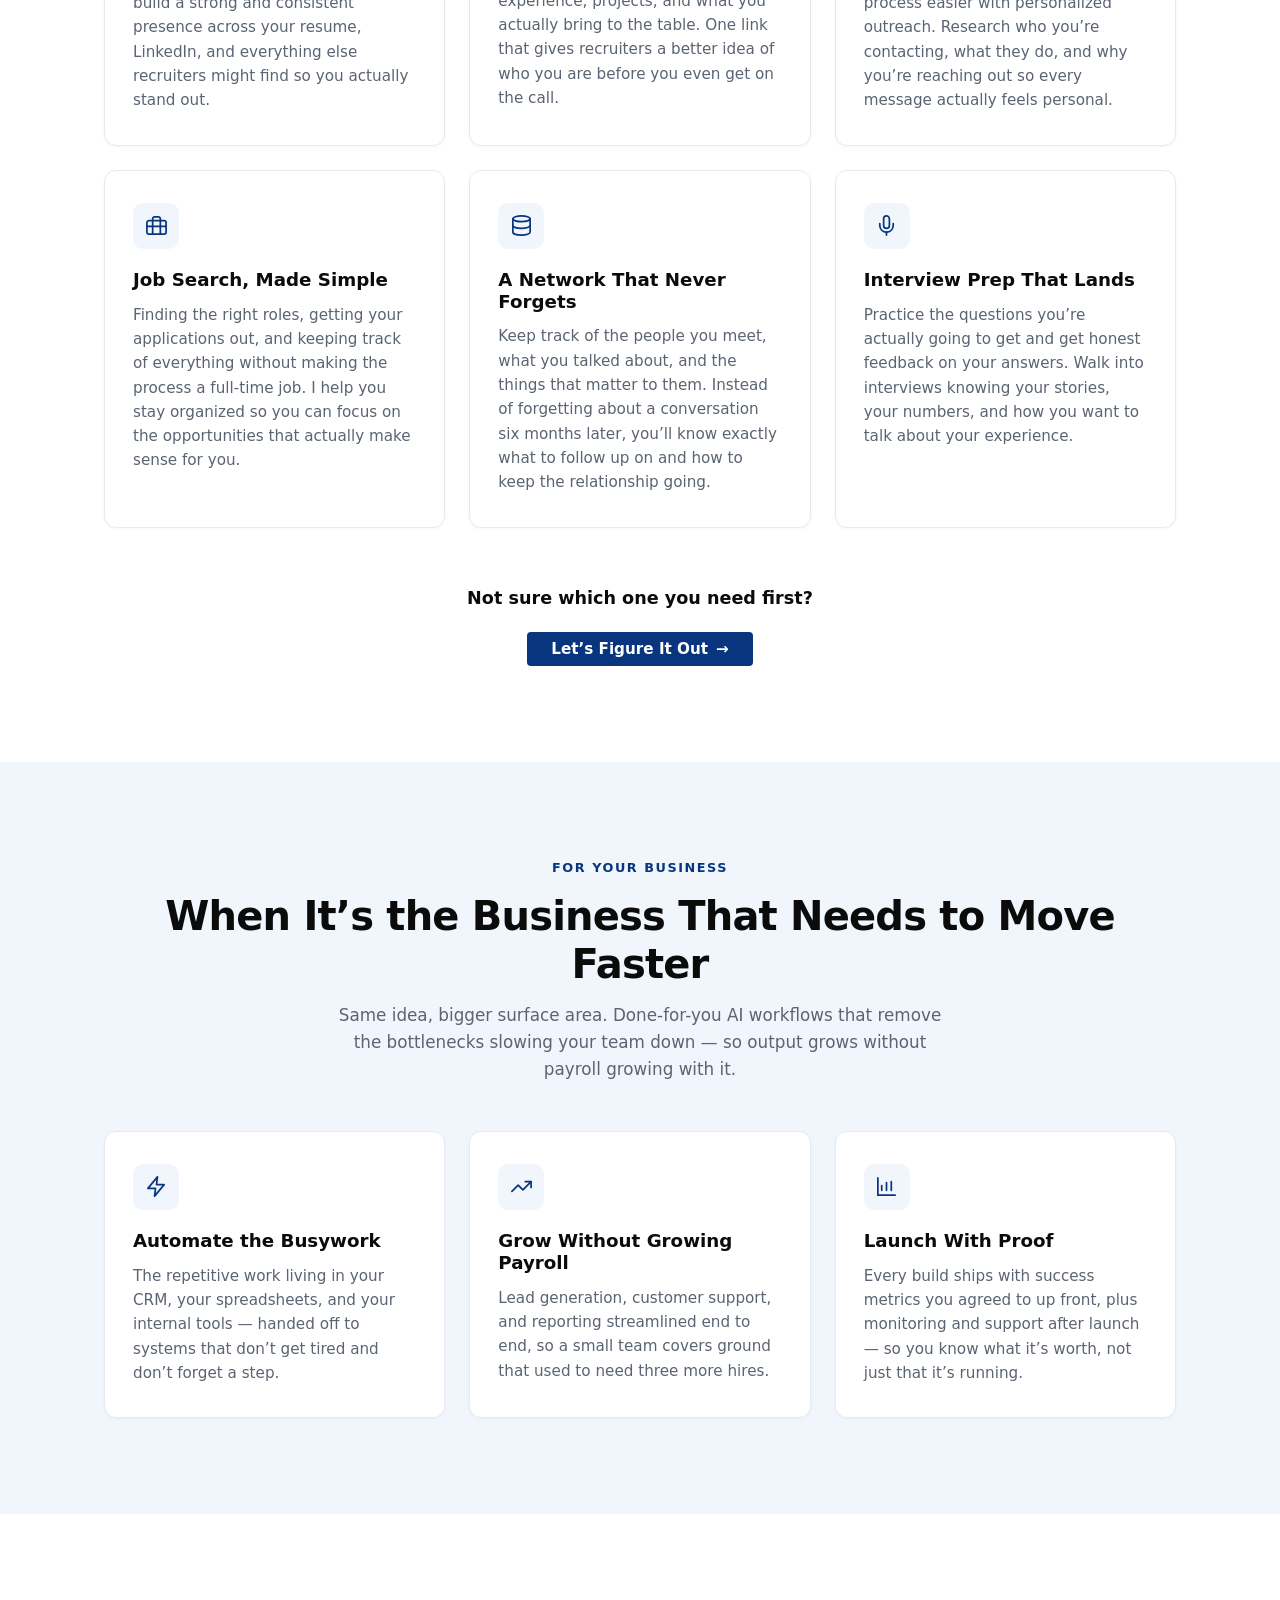
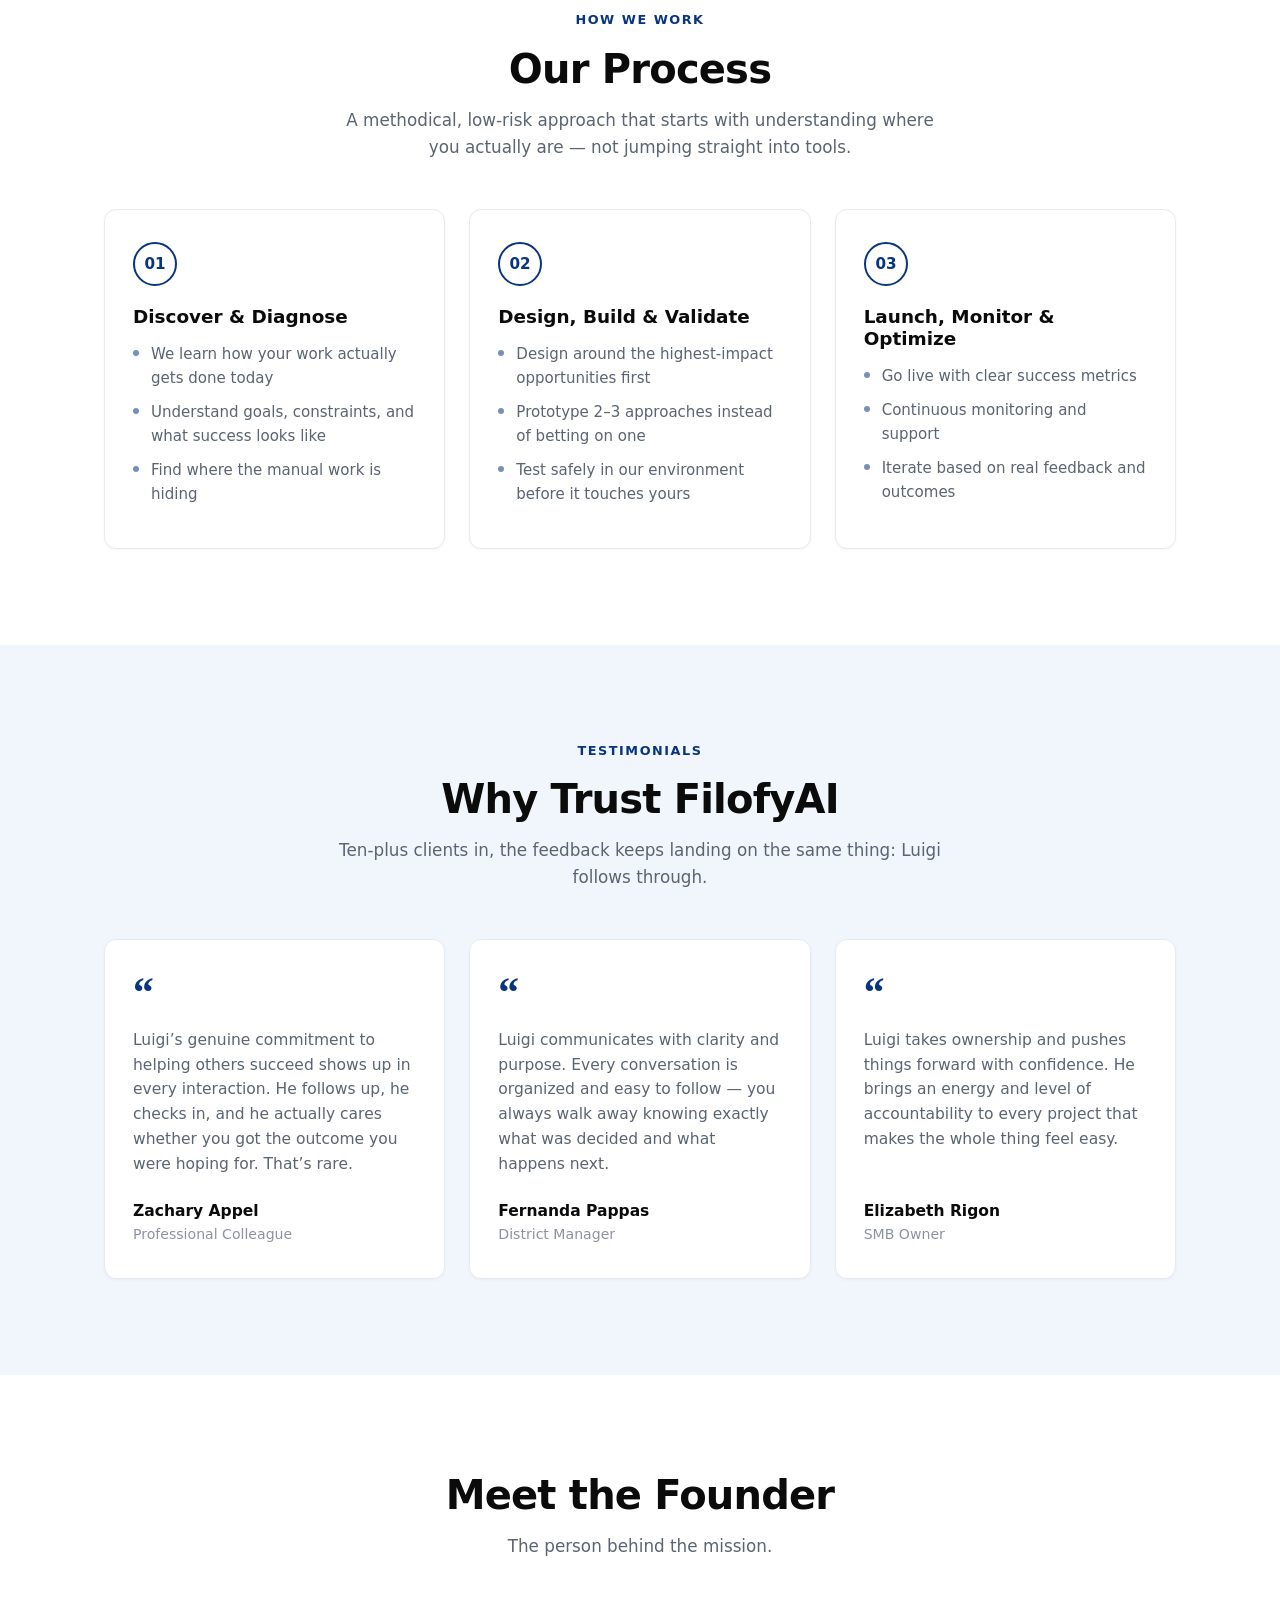
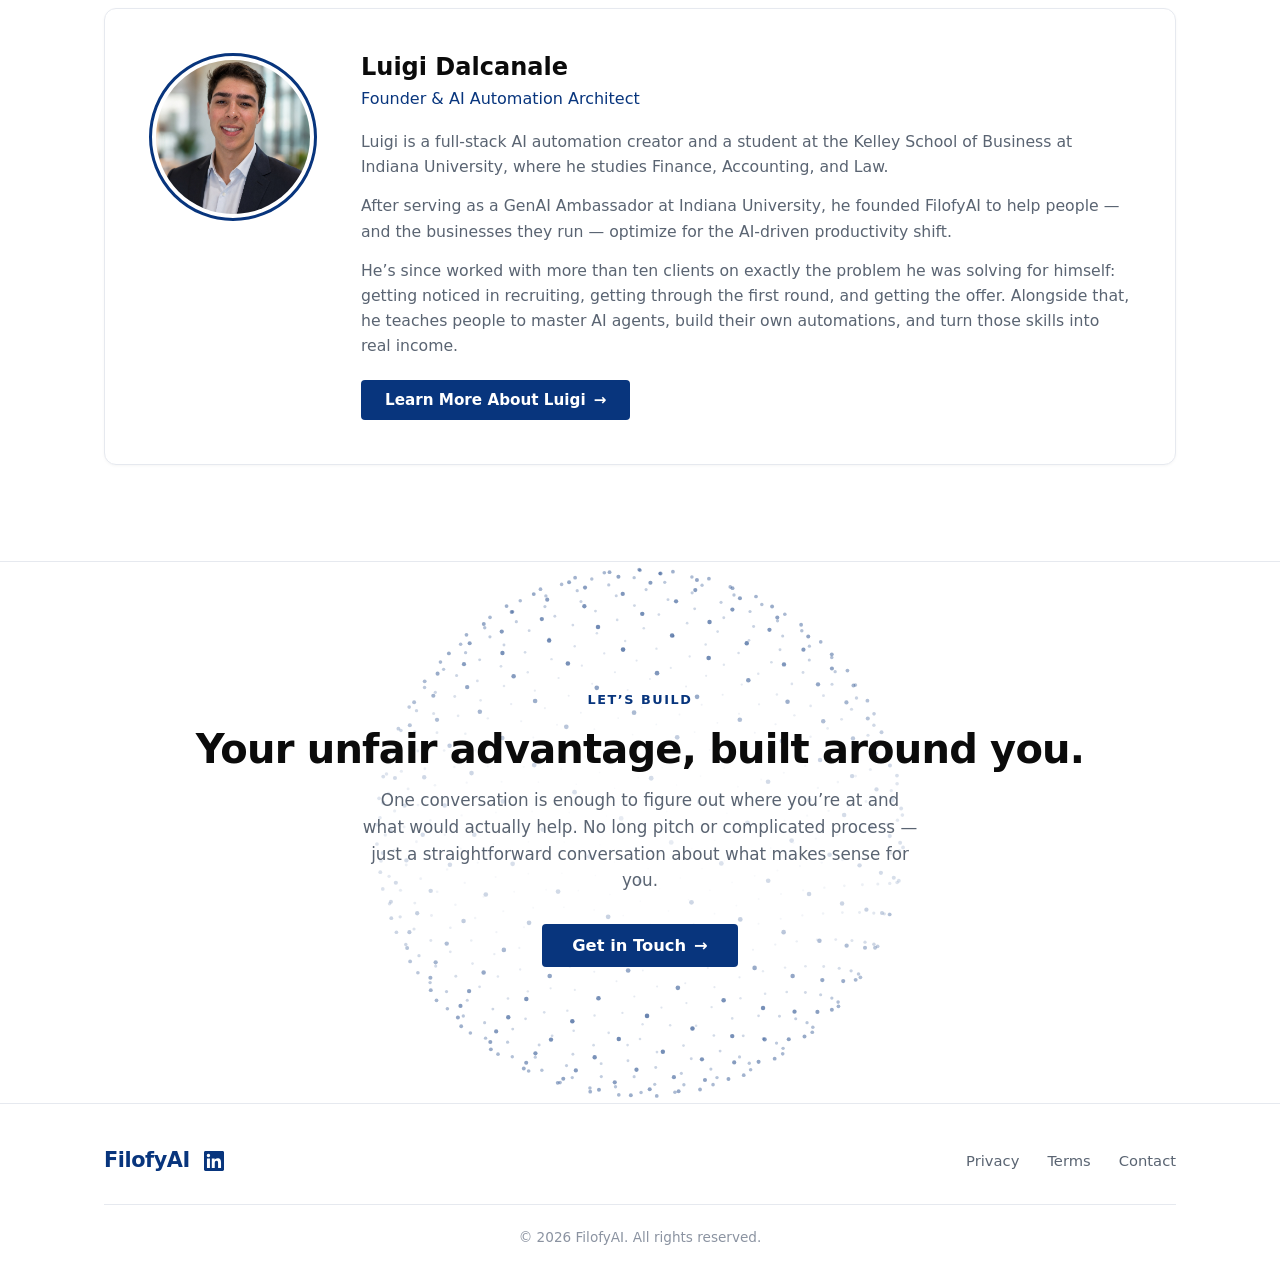
==== commit 5c82d3b0: "Revamp landing page around recruiting help Replace the two-card "Who We Help" split with a six-card " ====
--- a/index.html
+++ b/index.html
@@ -3,20 +3,32 @@
 <head>
   <meta charset="UTF-8">
   <meta name="viewport" content="width=device-width, initial-scale=1.0">
-  <title>FilofyAI — AI Automation for Businesses &amp; Individuals</title>
-  <meta name="description" content="FilofyAI turns your everyday bottlenecks into done-for-you AI workflows that actually ship and make money — for businesses and individuals alike.">
+  <title>FilofyAI — AI That Gets You Hired, and Gets Your Business Moving</title>
+  <meta name="description" content="FilofyAI builds the AI systems that help you stand out in recruiting — a personal site, outreach on autopilot, a network that never forgets, and interview prep that lands. Plus done-for-you automation for small teams.">
+  <meta name="theme-color" content="#08357D">
+  <meta property="og:type" content="website">
+  <meta property="og:title" content="FilofyAI — AI That Gets You Hired, and Gets Your Business Moving">
+  <meta property="og:description" content="10+ clients helped land first jobs, turn applications into first-round interviews, and reach their recruiting goals. Done-for-you AI systems for your career and your business.">
+  <meta property="og:url" content="https://filofyai.com/">
+  <meta name="twitter:card" content="summary_large_image">
   <link rel="icon" href="data:image/svg+xml,<svg xmlns='http://www.w3.org/2000/svg' viewBox='0 0 100 100'><rect width='100' height='100' rx='18' fill='%2308357D'/><text x='50' y='68' font-size='55' font-weight='bold' font-family='sans-serif' fill='white' text-anchor='middle'>F</text></svg>">
   <link rel="stylesheet" href="styles.css">
 </head>
 <body>
 
+  <a href="#main" class="skip-link">Skip to content</a>
+
   <!-- ================= NAV ================= -->
-  <nav class="nav">
+  <nav class="nav nav-collapsible" id="site-nav">
     <div class="container nav-inner">
       <a href="index.html" class="logo">FilofyAI</a>
-      <div class="nav-links">
-        <a href="#who-we-help" class="nav-link">Who We Help</a>
-        <a href="#process" class="nav-link">How We Work</a>
+      <button class="nav-toggle" type="button" aria-expanded="false" aria-controls="nav-menu" aria-label="Open navigation menu">
+        <span class="nav-toggle-bars" aria-hidden="true"><span></span><span></span><span></span></span>
+      </button>
+      <div class="nav-links" id="nav-menu">
+        <a href="#how-i-help" class="nav-link">How I Help</a>
+        <a href="#business" class="nav-link">For Business</a>
+        <a href="#process" class="nav-link">Process</a>
         <a href="#testimonials" class="nav-link">Testimonials</a>
         <a href="#founder" class="nav-link">About</a>
         <button class="btn" data-open-contact>Get in Touch</button>
@@ -24,14 +36,30 @@
     </div>
   </nav>
 
+  <main id="main">
+
   <!-- ================= HERO ================= -->
-  <header class="hero">
-    <div class="container">
-      <span class="eyebrow">AI Automation</span>
+  <header class="hero" id="hero">
+    <!-- interactive dot field; script.js swaps the CSS dot pattern for this canvas -->
+    <canvas class="hero-dots" data-dot-field aria-hidden="true"></canvas>
+    <div class="container">
+      <span class="eyebrow">AI Automation &amp; Career Systems</span>
       <h1>Get more done.<br>Without doing more.</h1>
-      <p class="hero-sub">We turn your everyday bottlenecks into done-for-you AI workflows that actually ship and move things forward, without you becoming a tech expert.</p>
+      <p class="hero-sub">Whether you&rsquo;re trying to land the job or scale the business, I build the AI systems that carry the weight — the outreach, the follow-up, the prep, the busywork — so the work actually gets done without you becoming a tech expert.</p>
       <p class="hero-founder"><span class="founder-label">Founded by</span> <span class="founder-name">Luigi Dalcanale</span></p>
       <button class="btn" data-open-contact>Get in Touch <span class="arrow">→</span></button>
+
+      <div class="hero-proof">
+        <div class="proof-lead">
+          <span class="proof-number">10+</span>
+          <span class="proof-number-label">clients helped<br>and counting</span>
+        </div>
+        <ul class="proof-list">
+          <li>Helped clients land their first jobs</li>
+          <li>Helped clients turn applications into first-round interviews</li>
+          <li>Helped clients reach their recruiting goals and land offers</li>
+        </ul>
+      </div>
     </div>
   </header>
 
@@ -80,83 +108,143 @@
     </div>
   </section>
 
-  <!-- ================= WHO WE HELP ================= -->
-  <section class="section" id="who-we-help">
-    <div class="container">
-      <div class="section-header-center reveal">
-        <span class="eyebrow">Who We Help</span>
-        <h2 class="section-heading">For Your Business. And for You.</h2>
-        <p class="section-sub">AI automation isn’t just for companies. Whether you’re running a team or running your own life, we build systems that give you your time back.</p>
-      </div>
-      <div class="audience-grid">
-        <div class="audience-card reveal">
-          <div class="audience-icon" aria-hidden="true">
-            <svg width="24" height="24" viewBox="0 0 24 24" fill="none" stroke="currentColor" stroke-width="2" stroke-linecap="round" stroke-linejoin="round"><path d="M3 21h18"/><path d="M5 21V7l7-4 7 4v14"/><path d="M9 21v-4h6v4"/><path d="M9 11h.01M15 11h.01M9 14h.01M15 14h.01"/></svg>
-          </div>
-          <h3>For Businesses</h3>
-          <p>Done-for-you AI workflows that remove the bottlenecks slowing your team down — so you grow output without growing payroll.</p>
-          <ul>
-            <li>Automate repetitive work across your CRM, spreadsheets, and internal tools</li>
-            <li>Streamline lead generation, customer support, and reporting</li>
-            <li>Launch with clear success metrics and ongoing support</li>
-          </ul>
-        </div>
-        <div class="audience-card reveal">
-          <div class="audience-icon" aria-hidden="true">
-            <svg width="24" height="24" viewBox="0 0 24 24" fill="none" stroke="currentColor" stroke-width="2" stroke-linecap="round" stroke-linejoin="round"><path d="M20 21v-2a4 4 0 0 0-4-4H8a4 4 0 0 0-4 4v2"/><circle cx="12" cy="7" r="4"/></svg>
-          </div>
-          <h3>For Individuals</h3>
-          <p>Personal AI development, one-on-one. We help you optimize how your life works — your tasks, your routines, your skills.</p>
-          <ul>
-            <li>Automate personal tasks and life admin so nothing slips through</li>
-            <li>Learn to master AI agents and build your own automations</li>
-            <li>Turn AI skills into real productivity — and real income</li>
-          </ul>
-        </div>
+  <!-- ================= HOW I HELP (personal / recruiting) ================= -->
+  <section class="section" id="how-i-help">
+    <div class="container">
+      <div class="section-header-center reveal">
+        <span class="eyebrow">For You</span>
+        <h2 class="section-heading">How I Help You Stand Out</h2>
+        <p class="section-sub">Recruiting rewards the people who show up prepared, visible, and impossible to forget. These are the systems that get you there — built for you, not handed to you as homework.</p>
+      </div>
+
+      <!-- data-spotlight-order drives the fade-in/out highlight cycle in script.js -->
+      <div class="help-grid" data-spotlight-group>
+        <article class="help-card reveal" data-spotlight-order="3">
+          <div class="help-icon" aria-hidden="true">
+            <svg viewBox="0 0 24 24" fill="none" stroke="currentColor" stroke-width="1.8" stroke-linecap="round" stroke-linejoin="round"><circle cx="12" cy="9" r="6"/><path d="M15.5 13.9 17 22l-5-3-5 3 1.5-8.1"/></svg>
+          </div>
+          <h3>Stand Out in Recruiting</h3>
+          <p>Recruiters only spend a few seconds looking at your resume. I help you build a strong and consistent presence across your resume, LinkedIn, and everything else recruiters might find so you actually stand out.</p>
+        </article>
+
+        <article class="help-card reveal" data-spotlight-order="1">
+          <div class="help-icon" aria-hidden="true">
+            <svg viewBox="0 0 24 24" fill="none" stroke="currentColor" stroke-width="1.8" stroke-linecap="round" stroke-linejoin="round"><rect x="2" y="3" width="20" height="14" rx="2"/><path d="M2 8h20"/><path d="M8 21h8M12 17v4"/></svg>
+          </div>
+          <h3>A Personal Site That Sells You</h3>
+          <p>A personal website built around your experience, projects, and what you actually bring to the table. One link that gives recruiters a better idea of who you are before you even get on the call.</p>
+        </article>
+
+        <article class="help-card reveal" data-spotlight-order="2">
+          <div class="help-icon" aria-hidden="true">
+            <svg viewBox="0 0 24 24" fill="none" stroke="currentColor" stroke-width="1.8" stroke-linecap="round" stroke-linejoin="round"><path d="M22 2 15 22l-4-9-9-4Z"/><path d="M22 2 11 13"/></svg>
+          </div>
+          <h3>Outreach on Autopilot</h3>
+          <p>Find the right people and companies to reach out to, then make the process easier with personalized outreach. Research who you&rsquo;re contacting, what they do, and why you&rsquo;re reaching out so every message actually feels personal.</p>
+        </article>
+
+        <article class="help-card reveal" data-spotlight-order="6">
+          <div class="help-icon" aria-hidden="true">
+            <svg viewBox="0 0 24 24" fill="none" stroke="currentColor" stroke-width="1.8" stroke-linecap="round" stroke-linejoin="round"><rect x="2" y="7" width="20" height="14" rx="2"/><path d="M16 21V5a2 2 0 0 0-2-2h-4a2 2 0 0 0-2 2v16"/><path d="M2 13h20"/></svg>
+          </div>
+          <h3>Job Search, Made Simple</h3>
+          <p>Finding the right roles, getting your applications out, and keeping track of everything without making the process a full-time job. I help you stay organized so you can focus on the opportunities that actually make sense for you.</p>
+        </article>
+
+        <article class="help-card reveal" data-spotlight-order="4">
+          <div class="help-icon" aria-hidden="true">
+            <svg viewBox="0 0 24 24" fill="none" stroke="currentColor" stroke-width="1.8" stroke-linecap="round" stroke-linejoin="round"><ellipse cx="12" cy="5" rx="9" ry="3"/><path d="M3 5v14c0 1.66 4.03 3 9 3s9-1.34 9-3V5"/><path d="M3 12c0 1.66 4.03 3 9 3s9-1.34 9-3"/></svg>
+          </div>
+          <h3>A Network That Never Forgets</h3>
+          <p>Keep track of the people you meet, what you talked about, and the things that matter to them. Instead of forgetting about a conversation six months later, you&rsquo;ll know exactly what to follow up on and how to keep the relationship going.</p>
+        </article>
+
+        <article class="help-card reveal" data-spotlight-order="5">
+          <div class="help-icon" aria-hidden="true">
+            <svg viewBox="0 0 24 24" fill="none" stroke="currentColor" stroke-width="1.8" stroke-linecap="round" stroke-linejoin="round"><path d="M12 2a3 3 0 0 0-3 3v7a3 3 0 0 0 6 0V5a3 3 0 0 0-3-3Z"/><path d="M19 10v2a7 7 0 0 1-14 0v-2"/><path d="M12 19v3"/></svg>
+          </div>
+          <h3>Interview Prep That Lands</h3>
+          <p>Practice the questions you&rsquo;re actually going to get and get honest feedback on your answers. Walk into interviews knowing your stories, your numbers, and how you want to talk about your experience.</p>
+        </article>
+      </div>
+
+      <div class="process-cta reveal">
+        <p>Not sure which one you need first?</p>
+        <button class="btn" data-open-contact>Let&rsquo;s Figure It Out <span class="arrow">→</span></button>
+      </div>
+    </div>
+  </section>
+
+  <!-- ================= FOR BUSINESS ================= -->
+  <section class="section section-alt" id="business">
+    <div class="container">
+      <div class="section-header-center reveal">
+        <span class="eyebrow">For Your Business</span>
+        <h2 class="section-heading">When It&rsquo;s the Business That Needs to Move Faster</h2>
+        <p class="section-sub">Same idea, bigger surface area. Done-for-you AI workflows that remove the bottlenecks slowing your team down — so output grows without payroll growing with it.</p>
+      </div>
+      <div class="business-grid">
+        <article class="business-card reveal">
+          <div class="help-icon" aria-hidden="true">
+            <svg viewBox="0 0 24 24" fill="none" stroke="currentColor" stroke-width="1.8" stroke-linecap="round" stroke-linejoin="round"><path d="M13 2 3 14h8l-1 8 10-12h-8l1-8Z"/></svg>
+          </div>
+          <h3>Automate the Busywork</h3>
+          <p>The repetitive work living in your CRM, your spreadsheets, and your internal tools — handed off to systems that don&rsquo;t get tired and don&rsquo;t forget a step.</p>
+        </article>
+        <article class="business-card reveal">
+          <div class="help-icon" aria-hidden="true">
+            <svg viewBox="0 0 24 24" fill="none" stroke="currentColor" stroke-width="1.8" stroke-linecap="round" stroke-linejoin="round"><path d="M22 7l-8.5 8.5-5-5L2 17"/><path d="M16 7h6v6"/></svg>
+          </div>
+          <h3>Grow Without Growing Payroll</h3>
+          <p>Lead generation, customer support, and reporting streamlined end to end, so a small team covers ground that used to need three more hires.</p>
+        </article>
+        <article class="business-card reveal">
+          <div class="help-icon" aria-hidden="true">
+            <svg viewBox="0 0 24 24" fill="none" stroke="currentColor" stroke-width="1.8" stroke-linecap="round" stroke-linejoin="round"><path d="M3 3v18h18"/><path d="M7 16v-5M12 16V8M17 16v-9"/></svg>
+          </div>
+          <h3>Launch With Proof</h3>
+          <p>Every build ships with success metrics you agreed to up front, plus monitoring and support after launch — so you know what it&rsquo;s worth, not just that it&rsquo;s running.</p>
+        </article>
       </div>
     </div>
   </section>
 
   <!-- ================= PROCESS ================= -->
-  <section class="section" id="process" style="padding-top: 24px;">
+  <section class="section" id="process">
     <div class="container">
       <div class="section-header-center reveal">
         <span class="eyebrow">How We Work</span>
         <h2 class="section-heading">Our Process</h2>
-        <p class="section-sub">A methodical, low-risk approach that starts with understanding your business — not jumping straight into tools.</p>
+        <p class="section-sub">A methodical, low-risk approach that starts with understanding where you actually are — not jumping straight into tools.</p>
       </div>
       <div class="process-grid">
         <div class="process-card reveal">
           <div class="step-number">01</div>
           <h3>Discover &amp; Diagnose</h3>
           <ul>
-            <li>We learn how your business actually works</li>
-            <li>Understand goals, constraints, and what it can accomplish</li>
-            <li>Ask where manual work exists (CRMs, spreadsheets, internal tools)</li>
+            <li>We learn how your work actually gets done today</li>
+            <li>Understand goals, constraints, and what success looks like</li>
+            <li>Find where the manual work is hiding</li>
           </ul>
         </div>
         <div class="process-card reveal">
           <div class="step-number">02</div>
           <h3>Design, Build &amp; Validate</h3>
           <ul>
-            <li>Design high-impact opportunities</li>
-            <li>Prototype 2-3 workflow approaches</li>
-            <li>Build safe test approach in our environment</li>
+            <li>Design around the highest-impact opportunities first</li>
+            <li>Prototype 2–3 approaches instead of betting on one</li>
+            <li>Test safely in our environment before it touches yours</li>
           </ul>
         </div>
         <div class="process-card reveal">
           <div class="step-number">03</div>
           <h3>Launch, Monitor &amp; Optimize</h3>
           <ul>
-            <li>Launch into production with clear success metrics</li>
+            <li>Go live with clear success metrics</li>
             <li>Continuous monitoring and support</li>
-            <li>Iterate based on feedback and outcomes</li>
+            <li>Iterate based on real feedback and outcomes</li>
           </ul>
         </div>
-      </div>
-      <div class="process-cta reveal">
-        <p>Ready to see where it can help your business?</p>
-        <button class="btn" data-open-contact>Get in Touch <span class="arrow">→</span></button>
       </div>
     </div>
   </section>
@@ -167,13 +255,13 @@
       <div class="section-header-center reveal">
         <span class="eyebrow">Testimonials</span>
         <h2 class="section-heading">Why Trust FilofyAI</h2>
-        <p class="section-sub">What professionals and colleagues say about Luigi.</p>
+        <p class="section-sub">Ten-plus clients in, the feedback keeps landing on the same thing: Luigi follows through.</p>
       </div>
       <div class="testimonial-grid">
         <div class="testimonial-card reveal">
           <div class="quote-mark" aria-hidden="true">&ldquo;</div>
-          <p class="testimonial-text">Luigi’s genuine commitment to helping others succeed shows up in every interaction. He follows up, he checks in, and he actually cares whether you got the outcome you were hoping for. That’s rare.</p>
-          <div class="testimonial-name">James Van Varrick</div>
+          <p class="testimonial-text">Luigi&rsquo;s genuine commitment to helping others succeed shows up in every interaction. He follows up, he checks in, and he actually cares whether you got the outcome you were hoping for. That&rsquo;s rare.</p>
+          <div class="testimonial-name">Zachary Appel</div>
           <div class="testimonial-role">Professional Colleague</div>
         </div>
         <div class="testimonial-card reveal">
@@ -210,14 +298,29 @@
           <p class="founder-title">Founder &amp; AI Automation Architect</p>
           <div class="founder-bio">
             <p>Luigi is a full-stack AI automation creator and a student at the Kelley School of Business at Indiana University, where he studies Finance, Accounting, and Law.</p>
-            <p>After serving as a GenAI Ambassador at Indiana University, he founded FilofyAI to help businesses — and individuals — optimize for the AI-driven productivity shift.</p>
-            <p>Today, he teaches people to master AI agents, build automations, and turn those skills into real income, all while finishing his degree.</p>
+            <p>After serving as a GenAI Ambassador at Indiana University, he founded FilofyAI to help people — and the businesses they run — optimize for the AI-driven productivity shift.</p>
+            <p>He&rsquo;s since worked with more than ten clients on exactly the problem he was solving for himself: getting noticed in recruiting, getting through the first round, and getting the offer. Alongside that, he teaches people to master AI agents, build their own automations, and turn those skills into real income.</p>
           </div>
           <a href="https://www.linkedin.com/in/ludalca/" target="_blank" rel="noopener noreferrer" class="btn">Learn More About Luigi <span class="arrow">→</span></a>
         </div>
       </div>
     </div>
   </section>
+
+  <!-- ================= CLOSING CTA + DOT GLOBE ================= -->
+  <section class="cta-globe" id="cta">
+    <canvas class="globe-canvas" data-dot-globe aria-hidden="true"></canvas>
+    <div class="container cta-globe-inner">
+      <div class="reveal">
+        <span class="eyebrow">Let&rsquo;s Build</span>
+        <h2 class="section-heading">Your unfair advantage, built around you.</h2>
+        <p class="section-sub">One conversation is enough to figure out where you&rsquo;re at and what would actually help. No long pitch or complicated process — just a straightforward conversation about what makes sense for you.</p>
+        <button class="btn btn-lg" data-open-contact>Get in Touch <span class="arrow">→</span></button>
+      </div>
+    </div>
+  </section>
+
+  </main>
 
   <!-- ================= FOOTER ================= -->
   <footer class="footer">
--- a/styles.css
+++ b/styles.css
@@ -5,6 +5,7 @@
 :root {
   --navy: #08357D;
   --navy-dark: #062a63;
+  --navy-soft: #3A6BB5;
   --ink: #0B0B0B;
   --gray: #5A6472;
   --gray-light: #8B93A1;
@@ -17,6 +18,15 @@
   --shadow-card: 0 1px 3px rgba(11, 11, 11, 0.04);
   --shadow-card-hover: 0 12px 32px rgba(8, 53, 125, 0.10);
   --shadow-modal: 0 24px 64px rgba(11, 11, 11, 0.22);
+
+  /* single easing + timing vocabulary so every animation on the site agrees */
+  --ease-out: cubic-bezier(0.22, 1, 0.36, 1);
+  --ease-soft: cubic-bezier(0.4, 0, 0.2, 1);
+  --t-fast: 0.16s;
+  --t-base: 0.24s;
+  --t-slow: 0.55s;
+  --t-glow: 0.8s;
+  --nav-h: 68px;
 }
 
 * {
@@ -27,7 +37,7 @@
 
 html {
   scroll-behavior: smooth;
-  scroll-padding-top: 88px;
+  scroll-padding-top: calc(var(--nav-h) + 20px);
 }
 
 body {
@@ -36,6 +46,7 @@
   background: var(--white);
   line-height: 1.6;
   -webkit-font-smoothing: antialiased;
+  text-rendering: optimizeLegibility;
   overflow-x: clip;
 }
 
@@ -54,6 +65,29 @@
   margin: 0 auto;
   padding: 0 24px;
 }
+
+/* consistent keyboard ring everywhere, without showing on mouse clicks */
+:focus-visible {
+  outline: 2px solid var(--navy);
+  outline-offset: 3px;
+  border-radius: 3px;
+}
+
+.skip-link {
+  position: absolute;
+  left: 16px;
+  top: -60px;
+  z-index: 300;
+  background: var(--navy);
+  color: var(--white);
+  padding: 10px 16px;
+  border-radius: var(--radius-btn);
+  font-size: 0.9rem;
+  font-weight: 600;
+  transition: top var(--t-base) var(--ease-out);
+}
+
+.skip-link:focus-visible { top: 12px; outline-color: var(--white); }
 
 /* ---------- Buttons ---------- */
 
@@ -71,7 +105,9 @@
   font-weight: 600;
   cursor: pointer;
   text-decoration: none;
-  transition: background 0.18s ease, transform 0.18s ease, box-shadow 0.18s ease;
+  transition: background var(--t-base) var(--ease-soft),
+              transform var(--t-base) var(--ease-out),
+              box-shadow var(--t-base) var(--ease-out);
 }
 
 .btn:hover {
@@ -83,7 +119,7 @@
 .btn:active { transform: translateY(0); }
 
 .btn .arrow {
-  transition: transform 0.18s ease;
+  transition: transform var(--t-base) var(--ease-out);
   display: inline-block;
 }
 
@@ -96,9 +132,16 @@
   font-size: 1rem;
 }
 
+.btn-lg {
+  padding: 12px 30px;
+  font-size: 1.02rem;
+}
+
 /* ---------- Section primitives ---------- */
 
 .section { padding: 96px 0; }
+
+.section-alt { background: var(--pale-blue); }
 
 .eyebrow {
   display: block;
@@ -113,6 +156,7 @@
 .section-heading {
   font-size: clamp(1.8rem, 3.4vw, 2.5rem);
   margin-bottom: 14px;
+  letter-spacing: -0.02em;
 }
 
 .section-sub {
@@ -135,13 +179,17 @@
   z-index: 100;
   background: var(--white);
   border-bottom: 1px solid var(--border);
-}
+  transition: box-shadow var(--t-base) var(--ease-soft);
+}
+
+/* lifts off the page once you start scrolling */
+.nav.is-scrolled { box-shadow: 0 4px 20px rgba(11, 11, 11, 0.06); }
 
 .nav-inner {
   display: flex;
   align-items: center;
   justify-content: space-between;
-  height: 68px;
+  height: var(--nav-h);
 }
 
 .logo {
@@ -154,32 +202,152 @@
 .nav-links {
   display: flex;
   align-items: center;
-  gap: 32px;
+  gap: 28px;
 }
 
 .nav-link {
+  position: relative;
   color: var(--gray);
   font-size: 0.92rem;
   font-weight: 500;
-  transition: color 0.15s ease;
+  transition: color var(--t-fast) var(--ease-soft);
+}
+
+.nav-link::after {
+  content: "";
+  position: absolute;
+  left: 0;
+  right: 0;
+  bottom: -6px;
+  height: 2px;
+  border-radius: 2px;
+  background: var(--navy);
+  transform: scaleX(0);
+  transform-origin: center;
+  transition: transform var(--t-base) var(--ease-out);
 }
 
 .nav-link:hover { color: var(--navy); }
-
-@media (max-width: 760px) {
-  .nav-link { display: none; }
+.nav-link:hover::after,
+.nav-link.is-current::after { transform: scaleX(1); }
+.nav-link.is-current { color: var(--navy); font-weight: 600; }
+
+/* ---------- Mobile nav ---------- */
+
+.nav-toggle {
+  display: none;
+  width: 42px;
+  height: 42px;
+  background: none;
+  border: 1px solid var(--border);
+  border-radius: var(--radius-btn);
+  cursor: pointer;
+  align-items: center;
+  justify-content: center;
+  transition: border-color var(--t-fast) var(--ease-soft),
+              background var(--t-fast) var(--ease-soft);
+}
+
+.nav-toggle:hover { border-color: var(--navy); background: var(--pale-blue); }
+
+.nav-toggle-bars {
+  position: relative;
+  display: block;
+  width: 18px;
+  height: 12px;
+}
+
+.nav-toggle-bars span {
+  position: absolute;
+  left: 0;
+  width: 100%;
+  height: 2px;
+  border-radius: 2px;
+  background: var(--navy);
+  transition: transform var(--t-base) var(--ease-out),
+              opacity var(--t-fast) var(--ease-soft);
+}
+
+.nav-toggle-bars span:nth-child(1) { top: 0; }
+.nav-toggle-bars span:nth-child(2) { top: 5px; }
+.nav-toggle-bars span:nth-child(3) { top: 10px; }
+
+.nav-toggle[aria-expanded="true"] .nav-toggle-bars span:nth-child(1) { transform: translateY(5px) rotate(45deg); }
+.nav-toggle[aria-expanded="true"] .nav-toggle-bars span:nth-child(2) { opacity: 0; }
+.nav-toggle[aria-expanded="true"] .nav-toggle-bars span:nth-child(3) { transform: translateY(-5px) rotate(-45deg); }
+
+/* Only navs marked .nav-collapsible turn into a hamburger panel. The legal
+   pages carry just the contact button, so theirs stays inline at every width. */
+@media (max-width: 860px) {
+  .nav-collapsible .nav-toggle { display: inline-flex; }
+
+  .nav-collapsible .nav-links {
+    position: absolute;
+    top: 100%;
+    left: 0;
+    right: 0;
+    flex-direction: column;
+    align-items: stretch;
+    gap: 0;
+    padding: 8px 24px 20px;
+    background: var(--white);
+    border-bottom: 1px solid var(--border);
+    box-shadow: 0 16px 32px rgba(11, 11, 11, 0.07);
+    opacity: 0;
+    visibility: hidden;
+    transform: translateY(-8px);
+    transition: opacity var(--t-base) var(--ease-soft),
+                transform var(--t-base) var(--ease-out),
+                visibility var(--t-base) linear;
+  }
+
+  .nav-collapsible .nav-links.is-open {
+    opacity: 1;
+    visibility: visible;
+    transform: translateY(0);
+  }
+
+  .nav-collapsible .nav-link {
+    padding: 13px 2px;
+    font-size: 1rem;
+    border-bottom: 1px solid var(--border);
+  }
+
+  .nav-collapsible .nav-link::after { display: none; }
+
+  .nav-collapsible .nav-links .btn {
+    margin-top: 18px;
+    justify-content: center;
+    padding: 12px 24px;
+  }
 }
 
 /* ---------- Hero ---------- */
 
 .hero {
   position: relative;
-  padding: 110px 0 120px;
+  padding: 110px 0 96px;
   text-align: center;
   overflow: hidden;
   background-image: radial-gradient(var(--dot-blue) 1.5px, transparent 1.5px);
   background-size: 26px 26px;
 }
+
+/* once the interactive canvas is live, drop the static CSS pattern so dots don't double up */
+.hero.dots-live { background-image: none; }
+
+.hero-dots {
+  position: absolute;
+  inset: 0;
+  width: 100%;
+  height: 100%;
+  display: block;
+  pointer-events: none;
+  opacity: 0;
+  transition: opacity 0.6s var(--ease-soft);
+}
+
+.hero.dots-live .hero-dots { opacity: 1; }
 
 .hero::after {
   /* soft white vignette so dots fade toward the center for readability */
@@ -201,7 +369,7 @@
 
 .hero-sub {
   font-size: 1.13rem;
-  max-width: 640px;
+  max-width: 660px;
   margin: 0 auto 34px;
 }
 
@@ -218,6 +386,90 @@
 .hero-founder .founder-name {
   color: var(--ink);
   font-weight: 700;
+}
+
+/* ---------- Hero proof band ---------- */
+
+.hero-proof {
+  display: flex;
+  align-items: center;
+  justify-content: center;
+  gap: 36px;
+  flex-wrap: wrap;
+  max-width: 820px;
+  margin: 62px auto 0;
+  padding: 26px 30px;
+  text-align: left;
+  background: rgba(255, 255, 255, 0.72);
+  backdrop-filter: blur(6px);
+  -webkit-backdrop-filter: blur(6px);
+  border: 1px solid var(--border);
+  border-radius: var(--radius-card);
+  box-shadow: var(--shadow-card);
+}
+
+.proof-lead {
+  display: flex;
+  align-items: center;
+  gap: 14px;
+  flex-shrink: 0;
+}
+
+.proof-number {
+  color: var(--navy);
+  font-size: 3rem;
+  font-weight: 800;
+  line-height: 1;
+  letter-spacing: -0.03em;
+}
+
+.proof-number-label {
+  color: var(--ink);
+  font-size: 0.86rem;
+  font-weight: 600;
+  line-height: 1.35;
+}
+
+.proof-list {
+  list-style: none;
+  flex: 1 1 340px;
+  min-width: 260px;
+  border-left: 1px solid var(--border);
+  padding-left: 32px;
+}
+
+.proof-list li {
+  position: relative;
+  padding-left: 22px;
+  font-size: 0.93rem;
+  margin-bottom: 7px;
+}
+
+.proof-list li:last-child { margin-bottom: 0; }
+
+.proof-list li::before {
+  content: "✓";
+  position: absolute;
+  left: 0;
+  color: var(--navy);
+  font-weight: 700;
+}
+
+@media (max-width: 720px) {
+  .hero { padding: 84px 0 72px; }
+  .hero-proof {
+    gap: 22px;
+    padding: 24px;
+    margin-top: 48px;
+  }
+  .proof-lead { justify-content: center; width: 100%; }
+  .proof-number { font-size: 2.6rem; }
+  .proof-list {
+    border-left: none;
+    border-top: 1px solid var(--border);
+    padding-left: 0;
+    padding-top: 20px;
+  }
 }
 
 /* ---------- Tool marquee ---------- */
@@ -250,6 +502,9 @@
   display: flex;
   width: max-content;
   animation: marquee-scroll 55s linear infinite;
+  /* promote to its own layer: the track never triggers layout or paint while scrolling */
+  will-change: transform;
+  backface-visibility: hidden;
 }
 
 .marquee-set {
@@ -260,8 +515,8 @@
 }
 
 @keyframes marquee-scroll {
-  from { transform: translateX(0); }
-  to   { transform: translateX(-50%); } /* track holds 2 identical sets → one-set shift loops seamlessly */
+  from { transform: translate3d(0, 0, 0); }
+  to   { transform: translate3d(-50%, 0, 0); } /* track holds 2 identical sets → one-set shift loops seamlessly */
 }
 
 .brand-mark {
@@ -271,7 +526,7 @@
   padding: 0.4rem 0.7rem;
   border-radius: 10px;
   cursor: default;
-  transition: transform 0.3s ease, background 0.3s ease;
+  transition: transform var(--t-base) var(--ease-out), background var(--t-base) var(--ease-soft);
 }
 
 .brand-mark img,
@@ -280,7 +535,7 @@
   width: auto;
   display: block;
   filter: grayscale(1) opacity(0.55);
-  transition: filter 0.3s ease;
+  transition: filter var(--t-base) var(--ease-soft);
 }
 
 .brand-emoji {
@@ -293,7 +548,7 @@
   font-weight: 600;
   white-space: nowrap;
   color: var(--gray-light);
-  transition: color 0.3s ease;
+  transition: color var(--t-base) var(--ease-soft);
 }
 
 @media (hover: hover) {
@@ -302,15 +557,6 @@
   .brand-mark:hover img,
   .brand-mark:hover .brand-emoji { filter: none; }
   .brand-mark:hover .brand-name { color: var(--brand, var(--navy)); }
-}
-
-@media (prefers-reduced-motion: reduce) {
-  /* marquee becomes a static, wrapped logo row — no motion at all */
-  .marquee { -webkit-mask-image: none; mask-image: none; }
-  .marquee-track { animation: none; width: auto; }
-  .marquee-set { flex-wrap: wrap; justify-content: center; padding: 0 1.5rem; row-gap: 0.9rem; }
-  .marquee-set[aria-hidden="true"] { display: none; }
-  .brand-mark { transform: none !important; }
 }
 
 @media (max-width: 760px) {
@@ -322,35 +568,9 @@
   .marquee-track { animation-duration: 40s; }
 }
 
-/* ---------- Who We Help ---------- */
-
-.audience-grid {
-  display: grid;
-  grid-template-columns: 1fr 1fr;
-  gap: 24px;
-  margin-top: 48px;
-}
-
-@media (max-width: 860px) {
-  .audience-grid { grid-template-columns: 1fr; }
-}
-
-.audience-card {
-  background: var(--white);
-  border: 1px solid var(--border);
-  border-radius: var(--radius-card);
-  padding: 36px 32px;
-  box-shadow: var(--shadow-card);
-  transition: transform 0.2s ease, box-shadow 0.2s ease, border-color 0.2s ease;
-}
-
-.audience-card:hover {
-  transform: translateY(-4px);
-  box-shadow: var(--shadow-card-hover);
-  border-color: #d3ddef;
-}
-
-.audience-icon {
+/* ---------- Shared card icon tile ---------- */
+
+.help-icon {
   width: 46px;
   height: 46px;
   border-radius: 10px;
@@ -360,33 +580,122 @@
   align-items: center;
   justify-content: center;
   margin-bottom: 20px;
-}
-
-.audience-card h3 {
-  font-size: 1.25rem;
-  margin-bottom: 10px;
-}
-
-.audience-card p { margin-bottom: 16px; }
-
-.audience-card ul {
-  list-style: none;
-}
-
-.audience-card li {
+  transition: background var(--t-glow) var(--ease-soft),
+              color var(--t-glow) var(--ease-soft);
+}
+
+.help-icon svg { width: 23px; height: 23px; }
+
+/* ---------- How I Help (spotlight grid) ---------- */
+
+.help-grid {
+  display: grid;
+  grid-template-columns: repeat(3, 1fr);
+  gap: 24px;
+  margin-top: 48px;
+}
+
+@media (max-width: 980px) {
+  .help-grid { grid-template-columns: repeat(2, 1fr); }
+}
+
+@media (max-width: 660px) {
+  .help-grid { grid-template-columns: 1fr; }
+}
+
+.help-card {
   position: relative;
-  padding-left: 24px;
-  margin-bottom: 8px;
+  background: var(--white);
+  border: 1px solid var(--border);
+  border-radius: var(--radius-card);
+  padding: 32px 28px;
+  box-shadow: var(--shadow-card);
+  transition: transform var(--t-base) var(--ease-out),
+              box-shadow var(--t-base) var(--ease-out),
+              border-color var(--t-base) var(--ease-soft);
+}
+
+.help-card h3 {
+  font-size: 1.14rem;
+  margin-bottom: 12px;
+  transition: color var(--t-glow) var(--ease-soft);
+}
+
+.help-card p {
   font-size: 0.95rem;
-}
-
-.audience-card li::before {
-  content: "✓";
+  margin: 0;
+}
+
+/* the travelling highlight: a soft navy bloom that fades in, holds, and fades out.
+   Lives on ::after so it never competes with the card's own hover transform. */
+.help-card::after {
+  content: "";
   position: absolute;
-  left: 0;
-  color: var(--navy);
-  font-weight: 700;
-}
+  inset: 0;
+  border-radius: inherit;
+  pointer-events: none;
+  opacity: 0;
+  background: radial-gradient(130% 100% at 50% 0%,
+              rgba(8, 53, 125, 0.085) 0%,
+              rgba(8, 53, 125, 0.02) 45%,
+              rgba(8, 53, 125, 0) 75%);
+  box-shadow: inset 0 0 0 1px rgba(8, 53, 125, 0.32),
+              0 18px 44px rgba(8, 53, 125, 0.15);
+  transition: opacity var(--t-glow) var(--ease-soft);
+}
+
+.help-card.is-spotlit::after { opacity: 1; }
+
+.help-card.is-spotlit .help-icon {
+  background: var(--navy);
+  color: var(--white);
+}
+
+.help-card.is-spotlit h3 { color: var(--navy); }
+
+/* hover comes last so a pointer always wins over the automatic cycle */
+.help-card:hover {
+  transform: translateY(-4px);
+  box-shadow: var(--shadow-card-hover);
+  border-color: #d3ddef;
+}
+
+/* ---------- For Business ---------- */
+
+.business-grid {
+  display: grid;
+  grid-template-columns: repeat(3, 1fr);
+  gap: 24px;
+  margin-top: 48px;
+}
+
+@media (max-width: 860px) {
+  .business-grid { grid-template-columns: 1fr; }
+}
+
+.business-card {
+  background: var(--white);
+  border: 1px solid var(--border);
+  border-radius: var(--radius-card);
+  padding: 32px 28px;
+  box-shadow: var(--shadow-card);
+  transition: transform var(--t-base) var(--ease-out),
+              box-shadow var(--t-base) var(--ease-out),
+              border-color var(--t-base) var(--ease-soft);
+}
+
+.business-card:hover {
+  transform: translateY(-4px);
+  box-shadow: var(--shadow-card-hover);
+  border-color: #d3ddef;
+}
+
+.business-card h3 {
+  font-size: 1.14rem;
+  margin-bottom: 12px;
+}
+
+.business-card p { font-size: 0.95rem; }
 
 /* ---------- Process ---------- */
 
@@ -407,7 +716,9 @@
   border-radius: var(--radius-card);
   padding: 32px 28px;
   box-shadow: var(--shadow-card);
-  transition: transform 0.2s ease, box-shadow 0.2s ease, border-color 0.2s ease;
+  transition: transform var(--t-base) var(--ease-out),
+              box-shadow var(--t-base) var(--ease-out),
+              border-color var(--t-base) var(--ease-soft);
 }
 
 .process-card:hover {
@@ -493,7 +804,8 @@
   display: flex;
   flex-direction: column;
   box-shadow: var(--shadow-card);
-  transition: transform 0.2s ease, box-shadow 0.2s ease;
+  transition: transform var(--t-base) var(--ease-out),
+              box-shadow var(--t-base) var(--ease-out);
 }
 
 .testimonial-card:hover {
@@ -596,6 +908,68 @@
 
 .founder-info .btn { margin-top: 8px; }
 
+/* ---------- Closing CTA + dot globe ---------- */
+
+.cta-globe {
+  position: relative;
+  padding: 120px 0 128px;
+  overflow: hidden;
+  background: var(--white);
+  border-top: 1px solid var(--border);
+  text-align: center;
+}
+
+.globe-canvas {
+  position: absolute;
+  top: 50%;
+  left: 50%;
+  width: 640px;
+  height: 640px;
+  max-width: 124vw;
+  max-height: 124vw;
+  transform: translate(-50%, -50%);
+  display: block;
+  pointer-events: none;
+  opacity: 0;
+  transition: opacity 1.1s var(--ease-soft);
+}
+
+.globe-canvas.is-live { opacity: 1; }
+
+.cta-globe::after {
+  /* ::after paints after the canvas but under .cta-globe-inner (z-index 1),
+     so the copy sits on clean white while the globe still shows at the edges */
+  content: "";
+  position: absolute;
+  inset: 0;
+  background: radial-gradient(ellipse 42% 34% at center,
+              rgba(255, 255, 255, 0.9) 0%,
+              rgba(255, 255, 255, 0.62) 55%,
+              rgba(255, 255, 255, 0) 100%);
+  pointer-events: none;
+}
+
+.cta-globe-inner {
+  position: relative;
+  z-index: 1;
+}
+
+.cta-globe .section-sub {
+  margin: 0 auto 30px;
+  max-width: 560px;
+}
+
+/* keeps the headline readable where the globe is densest */
+.cta-globe-inner > div {
+  display: inline-block;
+  padding: 8px 4px;
+}
+
+@media (max-width: 720px) {
+  .cta-globe { padding: 88px 0 92px; }
+  .globe-canvas { width: 430px; height: 430px; }
+}
+
 /* ---------- Footer ---------- */
 
 .footer {
@@ -621,10 +995,11 @@
 .linkedin-link {
   display: inline-flex;
   color: var(--navy);
-  transition: opacity 0.15s ease;
-}
-
-.linkedin-link:hover { opacity: 0.7; }
+  transition: opacity var(--t-fast) var(--ease-soft),
+              transform var(--t-fast) var(--ease-out);
+}
+
+.linkedin-link:hover { opacity: 0.7; transform: translateY(-1px); }
 
 .footer-links {
   display: flex;
@@ -640,7 +1015,7 @@
   cursor: pointer;
   font-family: inherit;
   padding: 0;
-  transition: color 0.15s ease;
+  transition: color var(--t-fast) var(--ease-soft);
 }
 
 .footer-link:hover { color: var(--navy); }
@@ -671,7 +1046,12 @@
   overflow-y: auto;
 }
 
-.modal-overlay.open { display: flex; }
+.modal-overlay.open { display: flex; animation: overlayIn 0.2s var(--ease-soft); }
+
+@keyframes overlayIn {
+  from { opacity: 0; }
+  to   { opacity: 1; }
+}
 
 .modal {
   background: var(--white);
@@ -681,7 +1061,7 @@
   padding: 40px;
   position: relative;
   box-shadow: var(--shadow-modal);
-  animation: modalIn 0.22s ease;
+  animation: modalIn 0.28s var(--ease-out);
 }
 
 @media (max-width: 560px) {
@@ -689,8 +1069,8 @@
 }
 
 @keyframes modalIn {
-  from { opacity: 0; transform: translateY(14px) scale(0.985); }
-  to   { opacity: 1; transform: translateY(0) scale(1); }
+  from { opacity: 0; transform: translate3d(0, 16px, 0) scale(0.985); }
+  to   { opacity: 1; transform: translate3d(0, 0, 0) scale(1); }
 }
 
 .modal-close {
@@ -704,7 +1084,7 @@
   font-size: 1.5rem;
   line-height: 1;
   padding: 6px;
-  transition: color 0.15s ease;
+  transition: color var(--t-fast) var(--ease-soft);
 }
 
 .modal-close:hover { color: var(--ink); }
@@ -715,8 +1095,101 @@
 }
 
 .modal-sub {
-  margin-bottom: 26px;
+  margin-bottom: 22px;
   font-size: 0.97rem;
+  transition: opacity var(--t-fast) var(--ease-soft);
+}
+
+.modal-sub.fading { opacity: 0; }
+
+/* ---------- Business / Personal tabs ---------- */
+
+.contact-tabs {
+  position: relative;
+  display: grid;
+  grid-template-columns: 1fr 1fr;
+  gap: 4px;
+  padding: 4px;
+  background: var(--white);
+  border: 1px solid var(--border);
+  border-radius: var(--radius-btn);
+  margin-bottom: 22px;
+}
+
+.contact-tabs-indicator {
+  position: absolute;
+  top: 4px;
+  left: 4px;
+  width: calc(50% - 6px);
+  height: calc(100% - 8px);
+  background: var(--navy);
+  border-radius: 3px;
+  transition: transform var(--t-base) var(--ease-out);
+  pointer-events: none;
+}
+
+.contact-tabs[data-active="personal"] .contact-tabs-indicator {
+  transform: translateX(calc(100% + 4px));
+}
+
+.contact-tab {
+  position: relative;
+  z-index: 1;
+  min-height: 44px;
+  padding: 10px 12px;
+  background: none;
+  border: none;
+  border-radius: 3px;
+  font-family: inherit;
+  font-size: 0.94rem;
+  font-weight: 600;
+  color: var(--gray);
+  cursor: pointer;
+  transition: color var(--t-fast) var(--ease-soft),
+              background var(--t-fast) var(--ease-soft),
+              transform var(--t-fast) var(--ease-out),
+              box-shadow var(--t-fast) var(--ease-out);
+}
+
+.contact-tab:hover:not(.is-active) {
+  color: var(--navy);
+  background: rgba(8, 53, 125, 0.05);
+  transform: translateY(-1px);
+  box-shadow: 0 2px 8px rgba(8, 53, 125, 0.08);
+}
+
+.contact-tab:active { transform: scale(0.98); }
+
+.contact-tab.is-active {
+  color: var(--white);
+  font-weight: 700;
+}
+
+.contact-tab:focus-visible {
+  outline: none;
+  box-shadow: inset 0 0 0 1px var(--navy), 0 0 0 3px rgba(8, 53, 125, 0.12);
+}
+
+.contact-tab.is-active:focus-visible {
+  box-shadow: 0 0 0 2px var(--white), 0 0 0 4px rgba(8, 53, 125, 0.4);
+}
+
+/* ---------- Tab panels ---------- */
+
+.contact-panel {
+  animation: panelIn 0.24s var(--ease-out);
+}
+
+.contact-panel.leaving {
+  opacity: 0;
+  transform: translate3d(0, -5px, 0);
+  transition: opacity var(--t-fast) var(--ease-soft),
+              transform var(--t-fast) var(--ease-out);
+}
+
+@keyframes panelIn {
+  from { opacity: 0; transform: translate3d(0, 6px, 0); }
+  to   { opacity: 1; transform: translate3d(0, 0, 0); }
 }
 
 /* ---------- Form ---------- */
@@ -757,7 +1230,8 @@
   font-size: 0.94rem;
   color: var(--ink);
   background: var(--white);
-  transition: border-color 0.15s ease, box-shadow 0.15s ease;
+  transition: border-color var(--t-fast) var(--ease-soft),
+              box-shadow var(--t-fast) var(--ease-soft);
 }
 
 .form-group textarea {
@@ -803,6 +1277,13 @@
   cursor: pointer;
 }
 
+.checkbox-helper {
+  color: var(--gray-light);
+  font-size: 0.84rem;
+  font-weight: 400;
+  margin: -2px 0 10px;
+}
+
 .checkbox-error {
   color: #C0392B;
   font-size: 0.84rem;
@@ -820,7 +1301,7 @@
   padding: 36px 12px;
 }
 
-.form-success.visible { display: block; }
+.form-success.visible { display: block; animation: panelIn 0.3s var(--ease-out); }
 
 .success-icon {
   width: 62px;
@@ -906,19 +1387,61 @@
 
 .reveal {
   opacity: 0;
-  transform: translateY(18px);
-  transition: opacity 0.55s ease, transform 0.55s ease;
+  /* translate3d keeps the reveal on the compositor instead of repainting each frame */
+  transform: translate3d(0, 18px, 0);
+  transition: opacity var(--t-slow) var(--ease-soft),
+              transform var(--t-slow) var(--ease-out);
+  /* JS staggers siblings by setting --reveal-delay */
+  transition-delay: var(--reveal-delay, 0ms);
 }
 
 .reveal.in-view {
   opacity: 1;
-  transform: translateY(0);
-}
+  transform: translate3d(0, 0, 0);
+}
+
+/* ---------- Reduced motion ---------- */
 
 @media (prefers-reduced-motion: reduce) {
   html { scroll-behavior: auto; }
-  .reveal { opacity: 1; transform: none; transition: none; }
-  .modal { animation: none; }
+
+  /* marquee becomes a static, wrapped logo row — no motion at all */
+  .marquee { -webkit-mask-image: none; mask-image: none; }
+  .marquee-track { animation: none; width: auto; will-change: auto; }
+  .marquee-set { flex-wrap: wrap; justify-content: center; padding: 0 1.5rem; row-gap: 0.9rem; }
+  .marquee-set[aria-hidden="true"] { display: none; }
+  .brand-mark { transform: none !important; }
+
+  .reveal { opacity: 1; transform: none; transition: none; transition-delay: 0ms; }
+
+  /* the highlight cycle stops entirely; every card stays in its resting state */
+  .help-card::after { transition: none; }
+  .help-card.is-spotlit::after { opacity: 0; }
+  .help-card.is-spotlit .help-icon { background: var(--pale-blue); color: var(--navy); }
+  .help-card.is-spotlit h3 { color: var(--ink); }
+  .help-icon { transition: none; }
+  .help-card h3 { transition: none; }
+
+  .hero-dots, .globe-canvas { transition: none; }
+
+  .modal, .modal-overlay.open { animation: none; }
+  .contact-tabs-indicator { transition: none; }
+  .contact-tab { transition: none; }
+  .contact-tab:hover:not(.is-active) { transform: none; box-shadow: none; }
+  .contact-tab:active { transform: none; }
+  .contact-panel { animation: none; }
+  .contact-panel.leaving { transition: none; }
+  .form-success.visible { animation: none; }
+  .modal-sub { transition: none; }
+  .nav-collapsible .nav-links { transition: none; }
+  .nav-toggle-bars span { transition: none; }
+  .skip-link { transition: none; }
+
+  .help-card:hover,
+  .business-card:hover,
+  .process-card:hover,
+  .testimonial-card:hover,
+  .btn:hover { transform: none; }
 }
 
 body.modal-open { overflow: hidden; }
